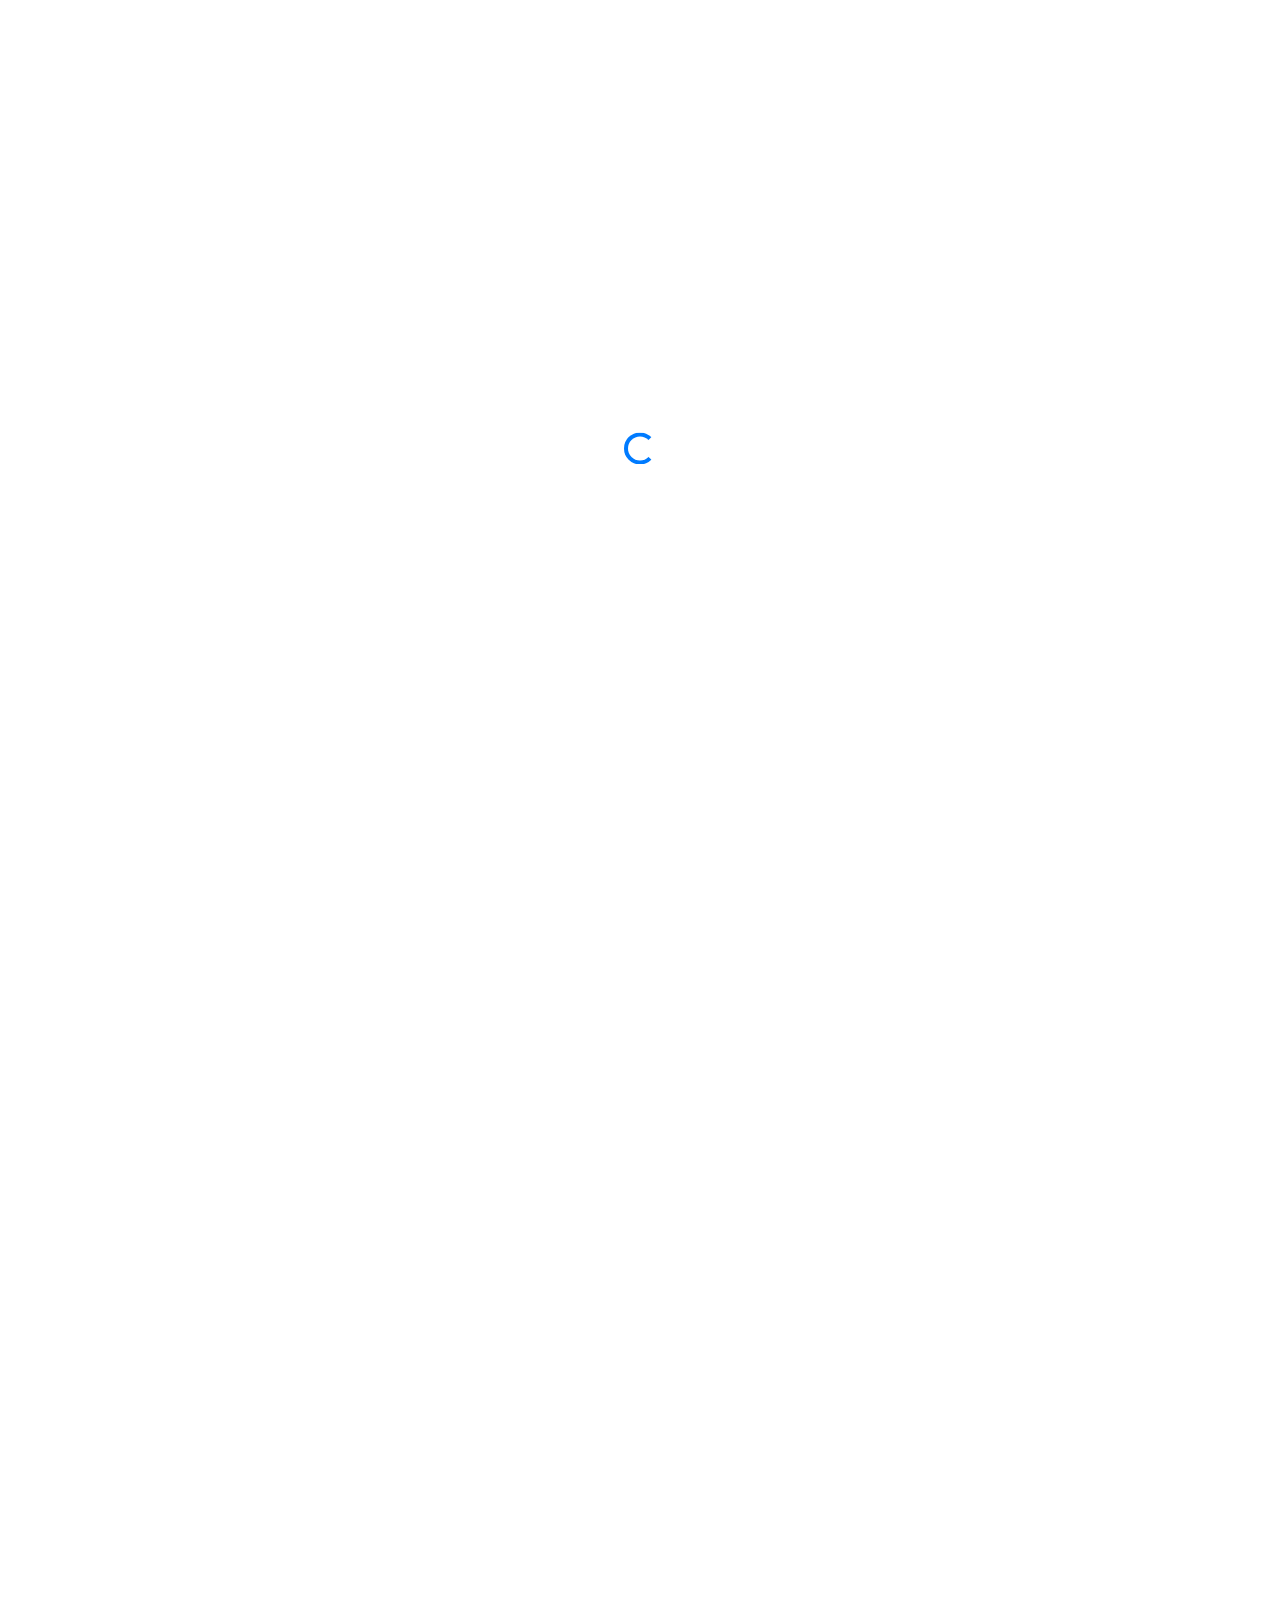
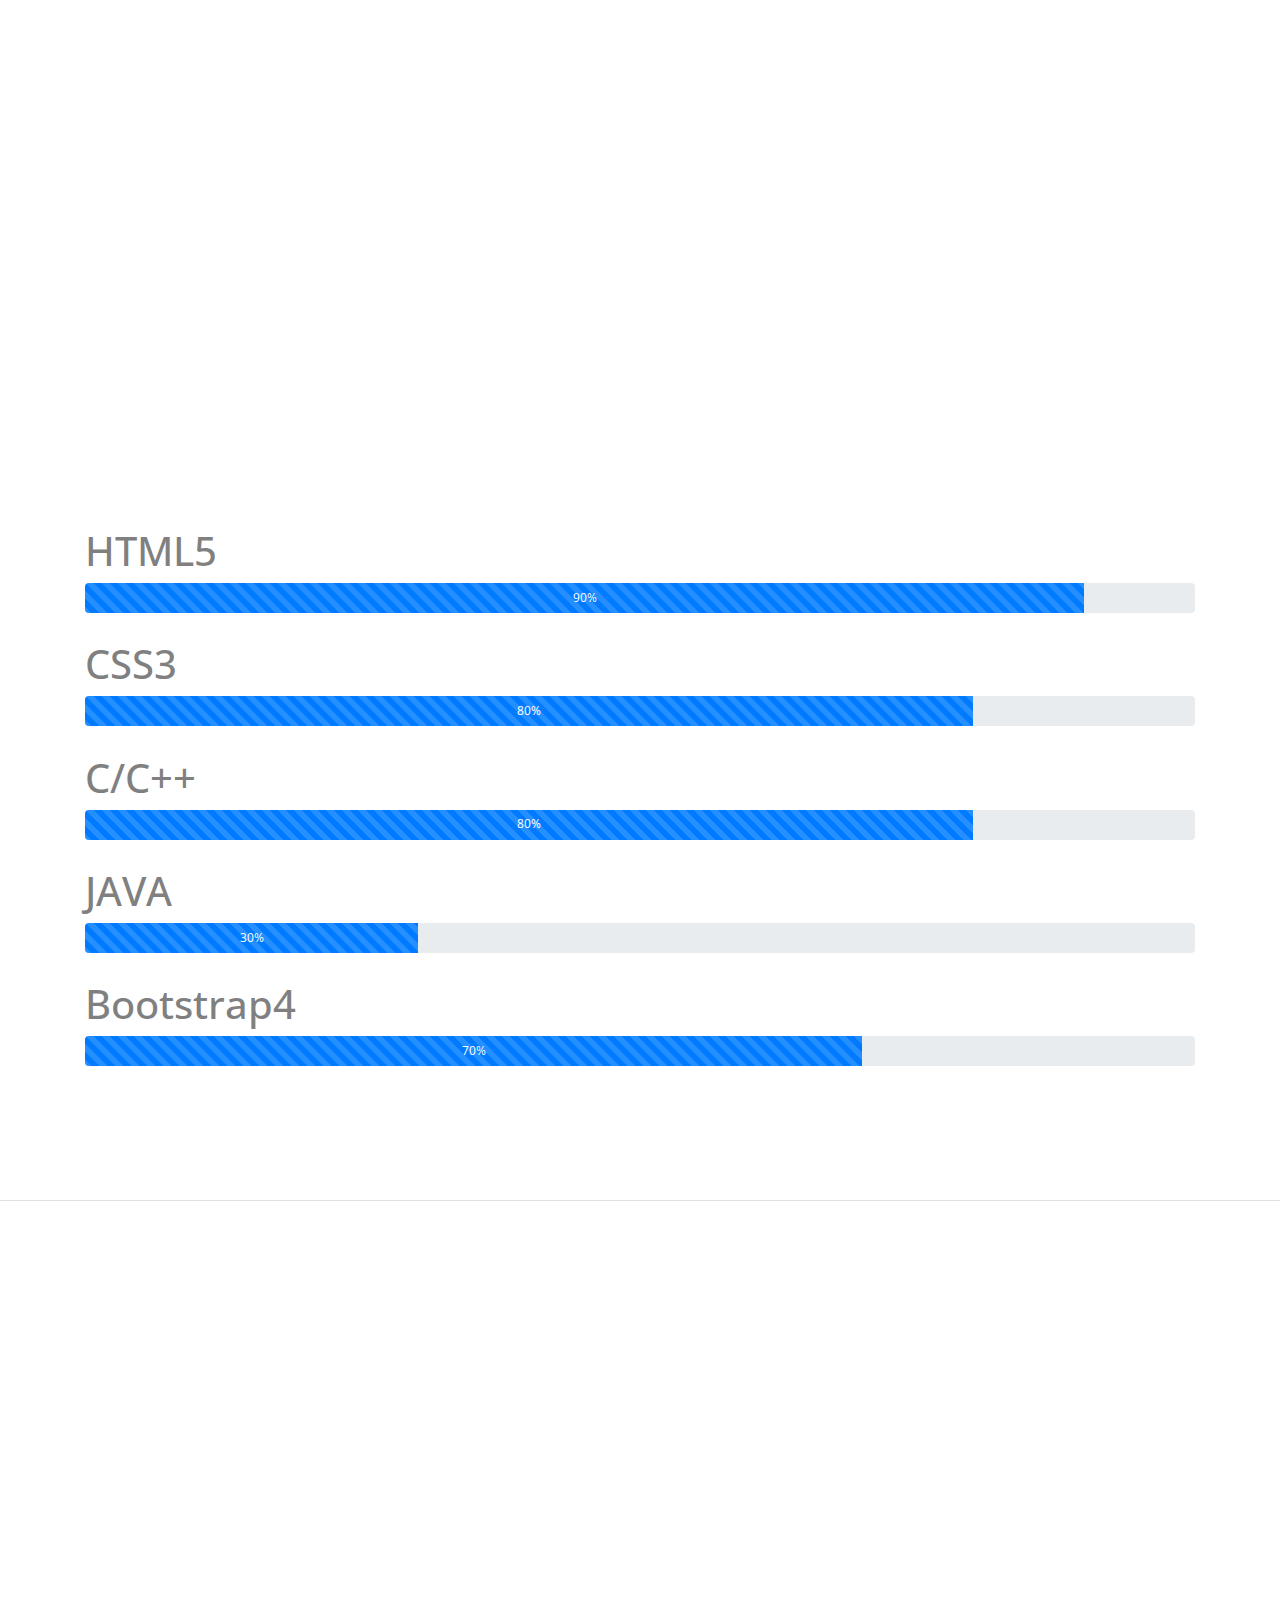
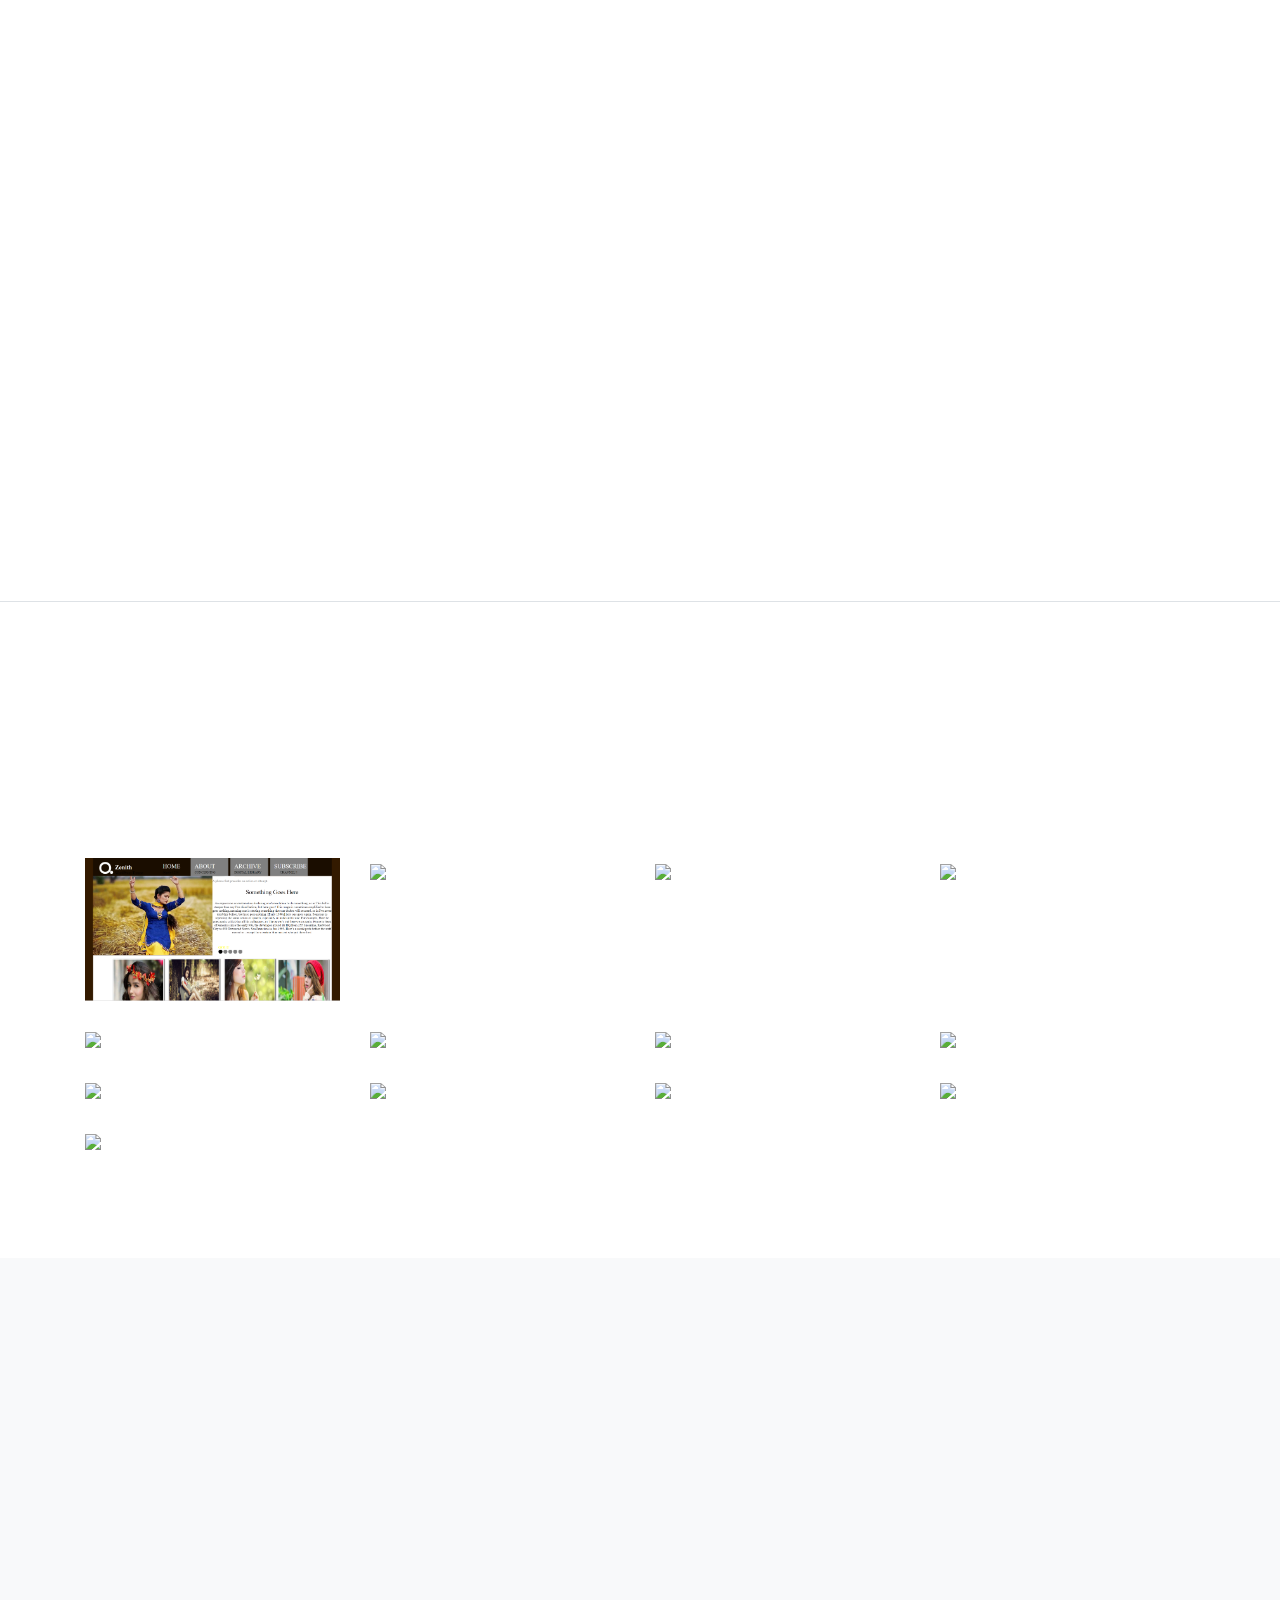
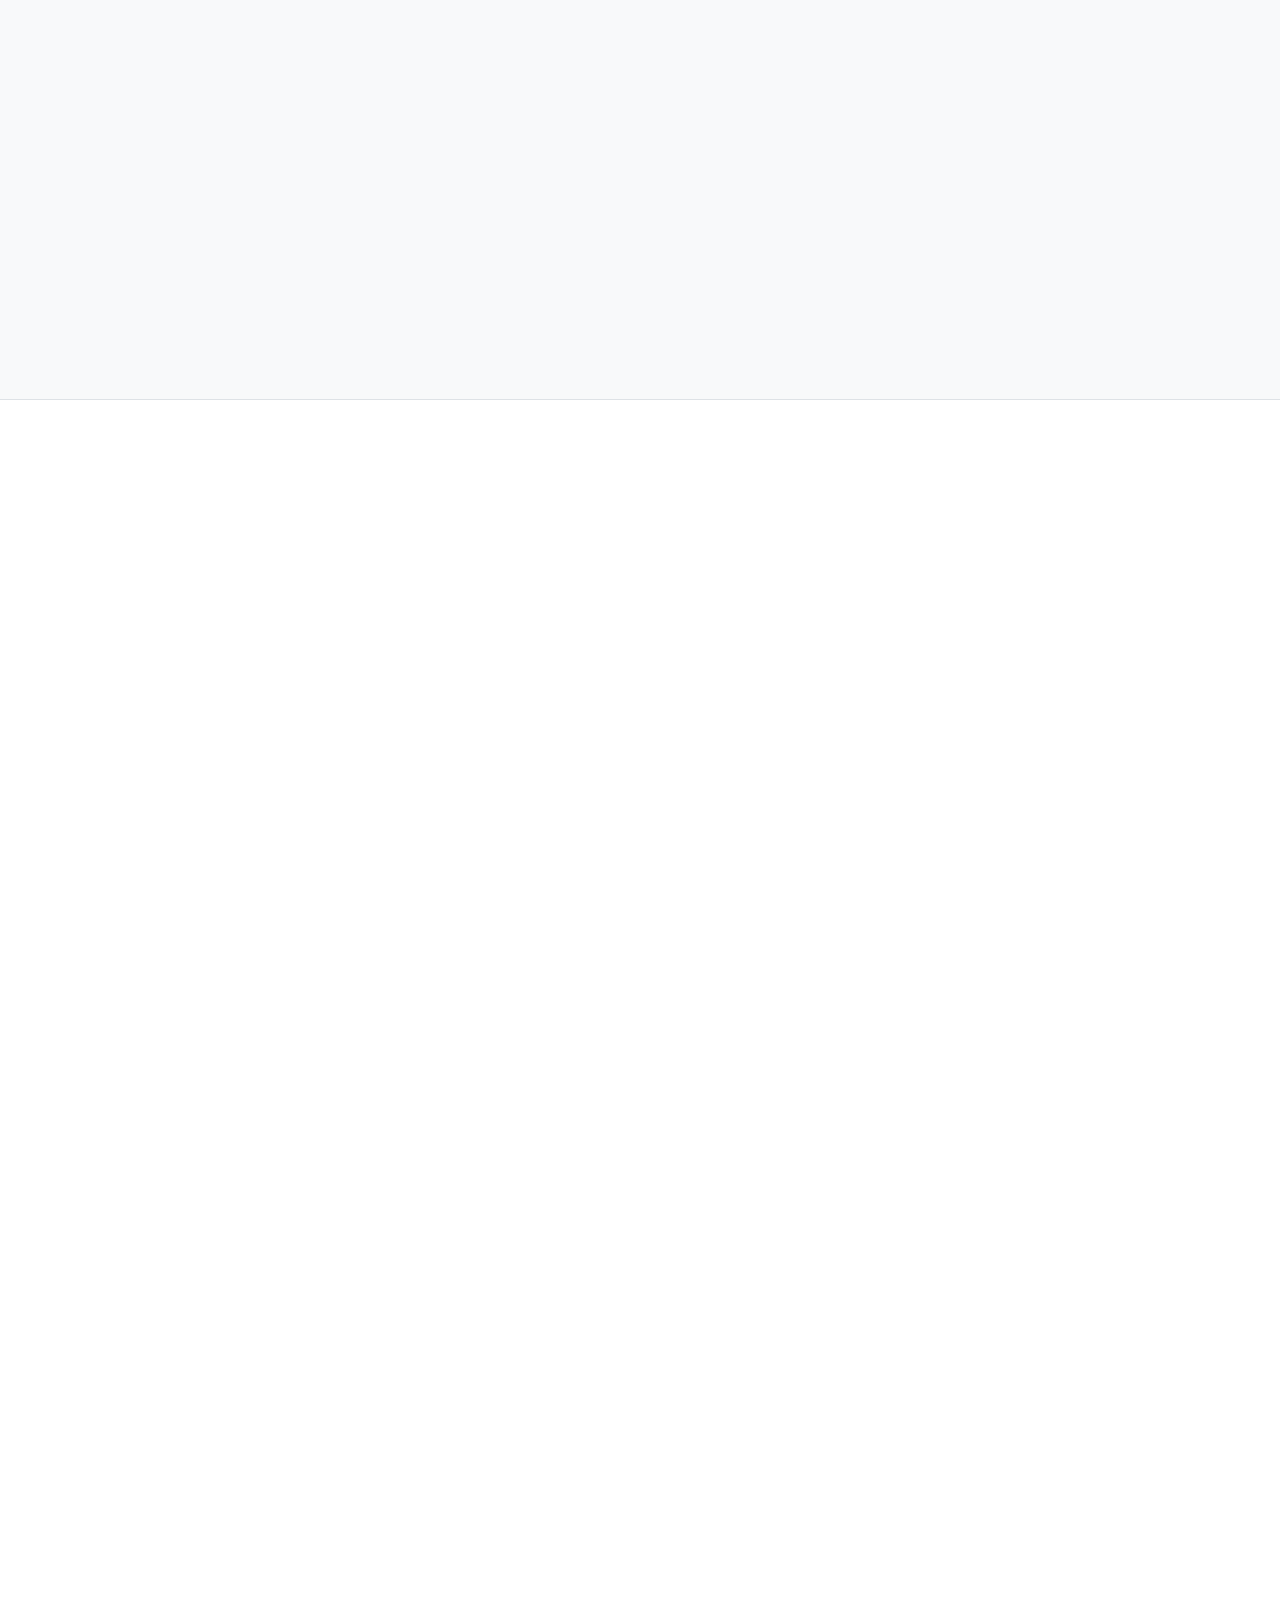
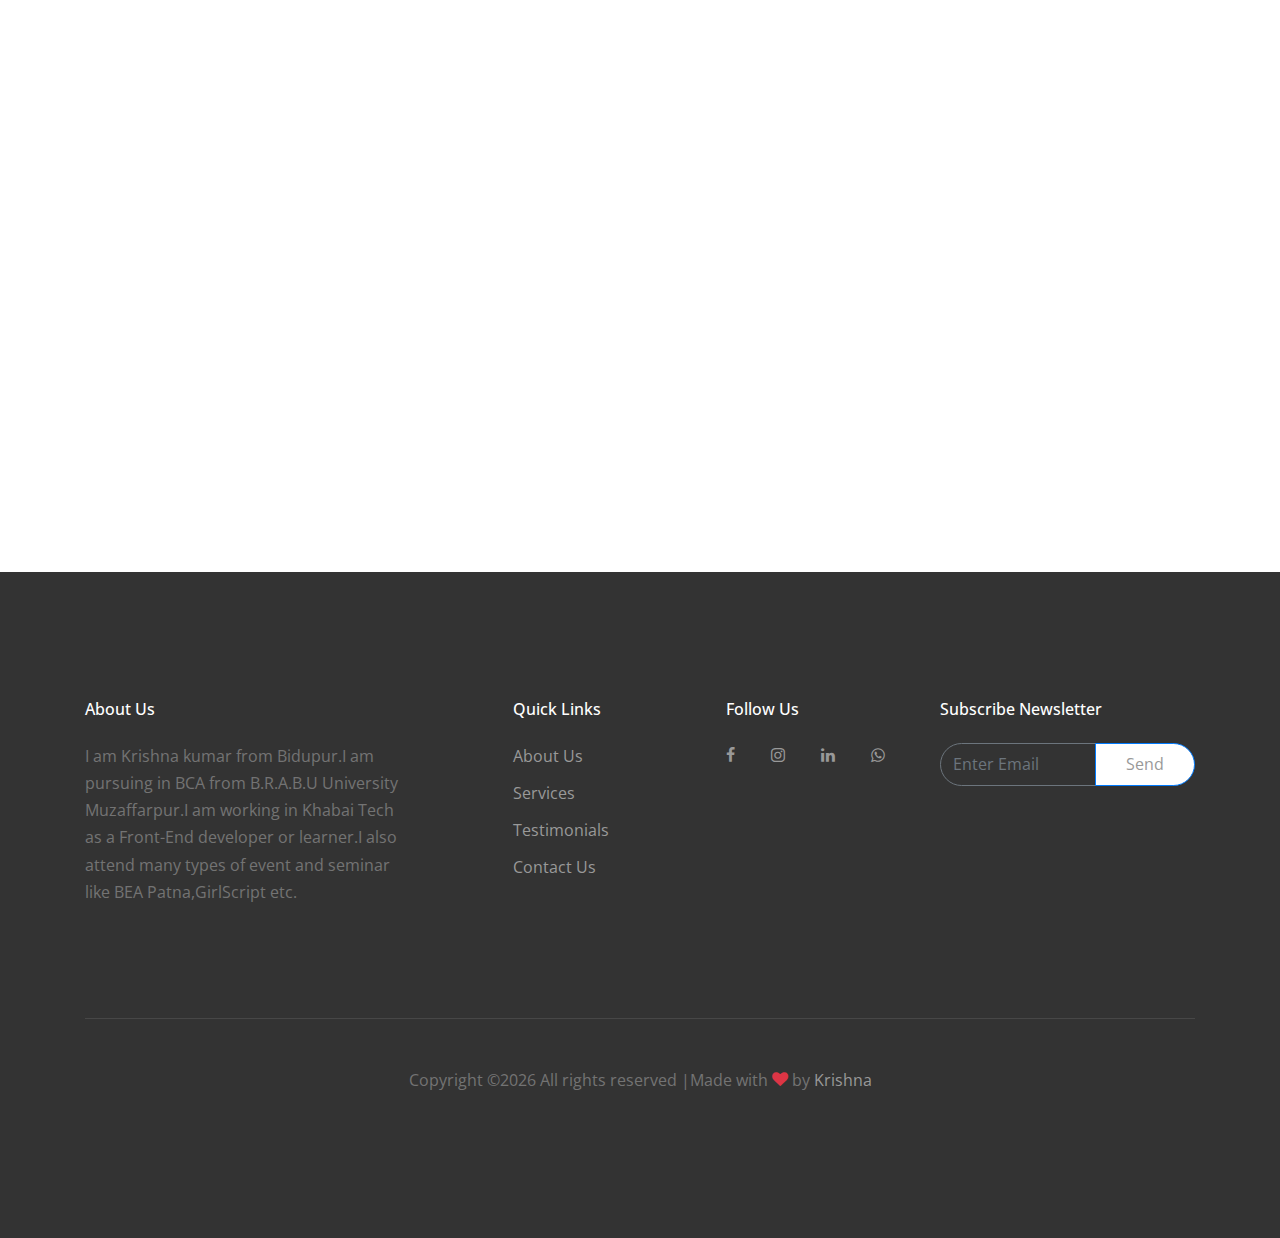
==== index.html @ 195717ff "Add files via upload" ====
<!doctype html>
<html lang="en">
  <head>
    <title>Krishna kumar/fronted Developer</title>
   

    <meta charset="utf-8">
    <meta name="viewport" content="width=device-width, initial-scale=1, shrink-to-fit=no">
    
    
    <link href="https://fonts.googleapis.com/css?family=Open+Sans:300,400,700" rel="stylesheet">
    <link rel="stylesheet" href="fonts/icomoon/style.css">

    <link rel="stylesheet" href="css/bootstrap.min.css">
    <link rel="stylesheet" href="css/jquery-ui.css">
    <link rel="stylesheet" href="css/owl.carousel.min.css">
    <link rel="stylesheet" href="css/owl.theme.default.min.css">
    <link rel="stylesheet" href="http://newspringdaleschool.com/team/team/krishna/css/owl.theme.default.min.css">

    <link rel="stylesheet" href="css/jquery.fancybox.min.css">

    <link rel="stylesheet" href="css/bootstrap-datepicker.css">

    <link rel="stylesheet" href="fonts/flaticon/font/flaticon.css">

    <link rel="stylesheet" href="css/aos.css">

    <link rel="stylesheet" href="css/style.css">
  
  </head>
  <body data-spy="scroll" data-target=".site-navbar-target" data-offset="300">
  

  <div id="overlayer"></div>
  <div class="loader">
    <div class="spinner-border text-primary" role="status">
      <span class="sr-only">Loading...</span>
    </div>
  </div>


  <div class="site-wrap">

    <div class="site-mobile-menu site-navbar-target">
      <div class="site-mobile-menu-header">
        <div class="site-mobile-menu-close mt-3">
          <span class="icon-close2 js-menu-toggle"></span>
        </div>
      </div>
      <div class="site-mobile-menu-body"></div>
    </div>
   
    
    <header class="site-navbar py-4 js-sticky-header site-navbar-target" role="banner">

      <div class="container">
        <div class="row align-items-center">
          
          <div class="col-6 col-xl-2">
            <h1 class="mb-0 site-logo"><a href="index.html" class="h2 mb-0">KRISHNA<span class="text-primary">.</span> </a></h1>
          </div>

          <div class="col-12 col-md-10 d-none d-xl-block">
            <nav class="site-navigation position-relative text-right" role="navigation">

              <ul class="site-menu main-menu js-clone-nav mr-auto d-none d-lg-block">
                <li><a href="#home-section" class="nav-link">Home</a></li>
                <li class="has-children">
                  <a href="#about-section" class="nav-link">About Us</a>
                  <ul class="dropdown"> 
                    <li><a href="#skills-section" class="nav-link">MY SKILL</a></li>
                    
                  </ul>
                </li>
                 <li><a href="#Gallery-section" class="nav-link">Gallery</a></li>
                <li><a href="#portfolio-section" class="nav-link">Portfolio</a></li>
               
                <li><a href="#services-section" class="nav-link">Services</a></li>
                <li><a href="#testimonials-section" class="nav-link">Testimonials</a></li>
          
                <li><a href="#contact-section" class="nav-link">Contact</a></li>
              </ul>
            </nav>
          </div>


          <div class="col-6 d-inline-block d-xl-none ml-md-0 py-3" style="position: relative; top: 3px;"><a href="#" class="site-menu-toggle js-menu-toggle float-right"><span class="icon-menu h1"></span></a></div>

        </div>
      </div>
    </header>

  
     
    <div class="site-blocks-cover overlay" style="background-image: url(images/hero_2.PNG);" data-aos="fade" id="home-section">

      <div class="container">
        <div class="row align-items-center justify-content-center">

          
          <div class="col-md-8 mt-lg-5 text-center">
            
            <h1 style="font-size: 70px;">Hello This Is Krishna</h1>
            <h2 style="font-size: 50px; color: white;">Front-end-Developer</h2>
            <div data-aos="fade-up" data-aos-delay="100">
              <a href="#contact-section" class="btn smoothscroll btn-primary mr-2 mb-2">Get In Touch</a>
            </div>
          </div>
            
        </div>
      </div>

      <a href="#about-section" class="mouse smoothscroll">
        <span class="mouse-icon">
          <span class="mouse-wheel"></span>
        </span>
      </a>
    </div>  

    
    <div class="site-section cta-big-image" id="about-section">
      <div class="container">
        <div class="row mb-5">
          <div class="col-12 text-center" data-aos="fade">
            <h2 class="section-title mb-3">About Us</h2>
          </div>
        </div>
        <div class="row">
          <div class="col-lg-6 mb-5" data-aos="fade-up" data-aos-delay="">
            <figure class="circle-bg">
            <img src="images/hero_1.jpg" alt="Image" class="img-fluid">
            </figure>
          </div>
          <div class="col-lg-5 ml-auto" data-aos="fade-up" data-aos-delay="100">
            <div class="mb-4">
              <h1 class="h1 mb-4 text-black">Hello </h1>
              <p>I am Krishna kumar from Bidupur.I am pursuing in BCA from B.R.A.B.U University Muzaffarpur.I am working in Khabai Tech as a Front-End developer or learner.I also attend many types of event and seminar like BEA Patna,GirlScript etc.</p> 
               <div class="download_cv">
                      <button type="button" class="btn btn-outline-primary"><a href="pr.pdf">Download CV</a></button>
                </div> 
            </div>  
          </div>
        </div>

      </div>  
    </div> 
    <section class="site-section border-bottom" id="skills-section">
      <div class="container">
                <div class="col-12 text-center" data-aos="fade">
            <h2 class="section-title mb-3">Skills</h2>
          </div>
      <br>
      <h1>HTML5</h1>
      <div class="progress" style="height: 30px;">
        <div class="progress-bar progress-bar-striped bg-primary progress-bar-animated" style="width: 90%">90%
        </div>  
      </div><br>
      <h1>CSS3</h1>
      <div class="progress" style="height: 30px;">
        <div class="progress-bar progress-bar-striped  bg-primary progress-bar-animated" style="width: 80%">80%
        </div>  
      </div><br>
      <h1>C/C++</h1>
      <div class="progress" style="height: 30px;">
        <div class="progress-bar progress-bar-striped  bg-primary  progress-bar-animated" style="width: 80%">80%
        </div>  
      </div><br>
      <h1>JAVA</h1>
      <div class="progress" style="height: 30px;">
        <div class="progress-bar progress-bar-striped progress-bar-animated bg-primary" style="width: 30%">30%
        </div>  
      </div><br>
      <h1>Bootstrap4</h1>
      <div class="progress" style="height: 30px;">
        <div class="progress-bar progress-bar-striped bg-primary   progress-bar-animated" style="width: 70%">70%
        </div>  
      </div><br><br>

      </div>
    </section>
    <section class="site-section border-bottom" id="Gallery-section">
      <div class="container">
        <div class="row mb-5 justify-content-center">
          <div class="col-md-8 text-center">
            <h2 class="section-title mb-3" data-aos="fade-up" data-aos-delay="">Gallery</h2>   
          </div>
        </div>
        <div class="row">
          <div class="col-md-6 col-lg-3 mb-4" data-aos="fade-up" data-aos-delay="">
            <div class="team-member">
              <figure>
               
                <img src="images/g1.jpg" alt="Image" class="img-fluid">
              </figure>
              
            </div>
          </div>

          <div class="col-md-6 col-lg-3 mb-4" data-aos="fade-up" data-aos-delay="100">
            <div class="team-member">
              <figure>
                
                <img src="images/person_2.jpg" alt="Image" class="img-fluid">
              </figure>
              
            </div>
          </div>

          <div class="col-md-6 col-lg-3 mb-4" data-aos="fade-up" data-aos-delay="200">
            <div class="team-member">
              <figure>
               
                <img src="images/person_3.jpg" alt="Image" class="img-fluid">
              </figure>
              
            </div>
          </div>

          <div class="col-md-6 col-lg-3 mb-4" data-aos="fade-up" data-aos-delay="300">
            <div class="team-member">
              <figure>
                
                <img src="images/person_1.jpg" alt="Image" class="img-fluid">
              </figure>
             
            </div>
          </div>

          <div class="col-md-6 col-lg-3 mb-4" data-aos="fade-up" data-aos-delay="">
            <div class="team-member">
              <figure>
               
                <img src="images/g6.jpg" alt="Image" class="img-fluid">
              </figure>
             >
            </div>
          </div>

          <div class="col-md-6 col-lg-3 mb-4" data-aos="fade-up" data-aos-delay="100">
            <div class="team-member">
              <figure>
                
                <img src="images/g7.jpg" alt="Image" class="img-fluid">
              </figure>
              
            </div>
          </div>

          <div class="col-md-6 col-lg-3 mb-4" data-aos="fade-up" data-aos-delay="200">
            <div class="team-member">
              <figure>
                
                <img src="images/g8.jpg" alt="Image" class="img-fluid">
              </figure>
             
            </div>
          </div>

          <div class="col-md-6 col-lg-3 mb-4" data-aos="fade-up" data-aos-delay="300">
            <div class="team-member">
              <figure>
               
                <img src="images/g5.jpg" alt="Image" class="img-fluid">
              </figure>
              
            </div>
          </div>
        </div>
      </div>
    </section>

    <section class="site-section" id="portfolio-section">
      

      <div class="container">

        <div class="row mb-3">
          <div class="col-12 text-center" data-aos="fade">
            <h2 class="section-title mb-3">Portfolio</h2>
          </div>
        </div>

        <div class="row justify-content-center mb-5" data-aos="fade-up">
          <div id="filters" class="filters text-center button-group col-md-7">
            <button class="btn btn-primary active" data-filter="*">All</button>
            <button class="btn btn-primary" data-filter=".web">Web</button>
            <button class="btn btn-primary" data-filter=".design">Design</button>
            <button class="btn btn-primary" data-filter=".brand">Brand</button>
          </div>
        </div>  
        
        <div id="posts" class="row no-gutter">
          <div class="item web col-sm-6 col-md-4 col-lg-4 col-xl-3 mb-4">
            <a href="images/img_1.png" class="item-wrap fancybox" data-fancybox="gallery2">
              <span class="icon-search2"></span>
              <img class="img-fluid" src="images/img_1.png">
            </a>
          </div>
          <div class="item web col-sm-6 col-md-4 col-lg-4 col-xl-3 mb-4">
            <a href="images/img_2.jpg" class="item-wrap fancybox" data-fancybox="gallery2">
              <span class="icon-search2"></span>
              <img class="img-fluid" src="images/img_2.png">
            </a>
          </div>

          <div class="item brand col-sm-6 col-md-4 col-lg-4 col-xl-3 mb-4">
            <a href="images/img_3.jpg" class="item-wrap fancybox" data-fancybox="gallery2">
              <span class="icon-search2"></span>
              <img class="img-fluid" src="images/img_3.png">
            </a>
          </div>

          <div class="item design col-sm-6 col-md-4 col-lg-4 col-xl-3 mb-4">

            <a href="images/img_4.jpg" class="item-wrap fancybox" data-fancybox="gallery2">
              <span class="icon-search2"></span>
              <img class="img-fluid" src="images/img_4.png">
            </a>

          </div>

          <div class="item web col-sm-6 col-md-4 col-lg-4 col-xl-3 mb-4">
            <a href="images/img_5.jpg" class="item-wrap fancybox" data-fancybox="gallery2">
              <span class="icon-search2"></span>
              <img class="img-fluid" src="images/img_5.png ">
            </a>
          </div>

          <div class="item brand col-sm-6 col-md-4 col-lg-4 col-xl-3 mb-4">
            <a href="images/img_6.jpg" class="item-wrap fancybox" data-fancybox="gallery2">
              <span class="icon-search2"></span>
              <img class="img-fluid" src="images/img_6.png">
            </a>
          </div>

          <div class="item web col-sm-6 col-md-4 col-lg-4 col-xl-3 mb-4">
            <a href="images/img_7.jpg" class="item-wrap fancybox" data-fancybox="gallery2">
              <span class="icon-search2"></span>
              <img class="img-fluid" src="images/img_7.png">
            </a>
          </div>

          <div class="item design col-sm-6 col-md-4 col-lg-4 col-xl-3 mb-4">
            <a href="images/img_8.jpg" class="item-wrap fancybox" data-fancybox="gallery2">
              <span class="icon-search2"></span>
              <img class="img-fluid" src="images/img_8.png">
            </a>
          </div>

          <div class="item web col-sm-6 col-md-4 col-lg-4 col-xl-3 mb-4">
            <a href="images/img_9.jpg" class="item-wrap fancybox" data-fancybox="gallery2">
              <span class="icon-search2"></span>
              <img class="img-fluid" src="images/img_9.png">
            </a>
          </div>

          <div class="item design col-sm-6 col-md-4 col-lg-4 col-xl-3 mb-4">
            <a href="images/img_10.jpg" class="item-wrap fancybox" data-fancybox="gallery2">
              <span class="icon-search2"></span>
              <img class="img-fluid" src="images/img_10.png">
            </a>
          </div>

          <div class="item brand col-sm-6 col-md-4 col-lg-4 col-xl-3 mb-4">
            <a href="images/img_11.jpg" class="item-wrap fancybox" data-fancybox="gallery2">
              <span class="icon-search2"></span>
              <img class="img-fluid" src="images/img_11.png">
            </a>
          </div>

          <div class="item design col-sm-6 col-md-4 col-lg-4 col-xl-3 mb-4">
            <a href="images/img_12.jpg" class="item-wrap fancybox" data-fancybox="gallery2">
              <span class="icon-search2"></span>
              <img class="img-fluid" src="images/img_12.png">
            </a>
          </div>

          <div class="item web col-sm-6 col-md-4 col-lg-4 col-xl-3 mb-4">
            <a href="images/img_13.jpg" class="item-wrap fancybox" data-fancybox="gallery2">
              <span class="icon-search2"></span>
              <img class="img-fluid" src="images/img_13.png">
            </a>
          </div>

        </div>
      </div>

    </section>
    
  
    <section class="site-section border-bottom bg-light" id="services-section">
      <div class="container">
        <div class="row mb-5">
          <div class="col-12 text-center" data-aos="fade">
            <h2 class="section-title mb-3">Our Services</h2>
          </div>
        </div>
        <div class="row align-items-stretch">
          <div class="col-md-6 col-lg-4 mb-4 mb-lg-4" data-aos="fade-up">
            <div class="unit-4">
              <div class="unit-4-icon mr-4"><span class="text-primary flaticon-startup"></span></div>
              <div>
                <h3>Websites</h3>
                <p>Website without visitors is like a ship lost in the horizon and We develop websites to match your business needs and standards which amaze you and your customers.Websites attracts the right kinds of visitors and Guides them to the main services or product you offer. We create thoughtful and purposeful websites that lead to the success of the clients and will certainly attract masses to visit you..</p>
                <p><a href="#">Learn More</a></p>
              </div>
            </div>
          </div>
          <div class="col-md-6 col-lg-4 mb-4 mb-lg-4" data-aos="fade-up" data-aos-delay="100">
            <div class="unit-4">
              <div class="unit-4-icon mr-4"><span class="text-primary flaticon-graphic-design"></span></div>
              <div>
                <h3>Software</h3>
                <p>We develop and sell software to quench your needs and businesses . Software quality begins with the quality of the requirements and We dedicated to ensuring the high quality and reliability of Software. We are with our definitive objective and the objective is to ensure that your product is user friendly and meets the necessities of your intended interest group.</p>
                <p><a href="#">Learn More</a></p>
              </div>
            </div>
          </div>
          <div class="col-md-6 col-lg-4 mb-4 mb-lg-4" data-aos="fade-up" data-aos-delay="200">
            <div class="unit-4">
              <div class="unit-4-icon mr-4"><span class="text-primary flaticon-settings"></span></div>
              <div>
                <h3>Portfolio</h3>
                <p>If you are looking to create own or personal proffessional portfolio on the websites online and market,you may be pay much more money and very confused at the difference in price. You may see some for as low as 1000rupees each.I provide best portfolio as need as you.</p>
                <p><a href="#">Learn More</a></p>
              </div>
            </div>
          </div>
        </div>
      </div>
    </section>

    <section class="site-section testimonial-wrap" id="testimonials-section" data-aos="fade">
      <div class="container">
        <div class="row mb-5">
          <div class="col-12 text-center">
            <h2 class="section-title mb-3">Testimonials</h2>
          </div>
        </div>
      </div>
      <div class="slide-one-item home-slider owl-carousel">
          <div>
            <div class="testimonial">
              
              <blockquote class="mb-5">
                <p>I have always appreciated smart workers but my thoughts transformed
                 after meeting this guy. He is a devoted and smart coder. He has got patience like  the mountains.</p>
              </blockquote>

              <figure class="mb-4 d-flex align-items-center justify-content-center">
                <div><img src="images/PRINCE.PNG" alt="Image" class="w-50 img-fluid mb-3"></div>
                <p>Prince Chauhan</p>
              </figure>
            </div>
          </div>
          <div>
            <div class="testimonial">

              <blockquote class="mb-5">
                <p>Have heard a lot about him from other team-mates. He is liked by everyone and that makes him very special</p>
              </blockquote>
              <figure class="mb-4 d-flex align-items-center justify-content-center">
                <div><img src="images/VIS.png" alt="Image" class="w-50 img-fluid mb-3"></div>
                <p>Vishwak Sen</p>
              </figure>
              
            </div>
          </div>
        </div>
    </section>

    
    <section class="site-section bg-light" id="contact-section" data-aos="fade">
      <div class="container">
        <div class="row mb-5">
          <div class="col-12 text-center">
            <h2 class="section-title mb-3">Contact Us</h2>
          </div>
        </div>
        <div class="row mb-5">
          


          <div class="col-md-4 text-center">
            <p class="mb-4">
              <span class="icon-room d-block h4 text-primary"></span>
              <span>Ismailpur<br>Bidupur (R.S)Vaishali</span>
            </p>
          </div>
          <div class="col-md-4 text-center">
            <p class="mb-4">
              <span class="icon-phone d-block h4 text-primary"></span>
              <a href="tel:+91-7004106885">+91-7004106885</a>
            </p>
          </div>
          <div class="col-md-4 text-center">
            <p class="mb-0">
              <span class="icon-mail_outline d-block h4 text-primary"></span>
              <a href="https://mail.google.com/mail/u/0/#inbox"><span class="__cf_email__" data-cfemail="7f14144a4f464a4d4d4f3f18121e1613511c1012">[email&#160;protected]</span></a>
            </p>
          </div>
        </div>
        <div class="map">
            <iframe src="https://www.google.com/maps/embed?pb=!1m18!1m12!1m3!1d3595.2596624272314!2d85.21507151487275!3d25.695825417595667!2m3!1f0!2f0!3f0!3m2!1i1024!2i768!4f13.1!3m3!1m2!1s0x3babe6c1d211acb7%3A0x1781d61514965490!2sKhabai%20Tech!5e0!3m2!1sen!2sin!4v1583469996814!5m2!1sen!2sin" width="1200" height="500" frameborder="0" style="border:0;" allowfullscreen=""></iframe>
          </div>
        <div class="row">
          <div class="col-md-12 mb-5">
            <form class="form-contact contact_form" action="contact_process.php" method="post" id="contactForm" novalidate="novalidate">
              <div class="col-md-7 mb-5 mb-md-0">
                       <iframe src="https://docs.google.com/forms/d/e/1FAIpQLSfwokHkLtcfuOE87DB_xlE6-1OUEgkhD_ryRrq7diMWTyzDrQ/viewform?embedded=true" width="1000" height="500" frameborder="0" marginheight="0" marginwidth="0">Loading…</iframe>
              </div> 
          </form>
          </div>
          
        </div>
      </div>
    </section>

    
    <footer class="site-footer">
      <div class="container">
        <div class="row">
          <div class="col-md-9">
            <div class="row">
              <div class="col-md-5">
                <h2 class="footer-heading mb-4">About Us</h2>
                <p>I am Krishna kumar from Bidupur.I am pursuing in BCA from B.R.A.B.U University Muzaffarpur.I am working in Khabai Tech as a Front-End developer or learner.I also attend many types of event and seminar like BEA Patna,GirlScript etc.</p>
              </div>
              <div class="col-md-3 ml-auto">
                <h2 class="footer-heading mb-4">Quick Links</h2>
                <ul class="list-unstyled">
                  <li><a href="#about-section" class="smoothscroll">About Us</a></li>
                  <li><a href="#services-section" class="smoothscroll">Services</a></li>
                  <li><a href="#testimonials-section" class="smoothscroll">Testimonials</a></li>
                  <li><a href="#contact-section" class="smoothscroll">Contact Us</a></li>
                </ul>
              </div>
              <div class="col-md-3">
                <h2 class="footer-heading mb-4">Follow Us</h2>
                <a href="https://www.facebook.com/golu.james.1" class="pl-0 pr-3"><span class="icon-facebook"></span></a>
                <a href="https://www.instagram.com/?hl=en%20Golu%20james" class="pl-3 pr-3"><span class="icon-instagram"></span></a>
                <a href="https://www.linkedin.com/feed/" class="pl-3 pr-3"><span class="icon-linkedin"></span></a>
                <a href="https://api.whatsapp.com/send?phone=+91-7004106885" class="pl-3 pr-3"><span class="icon-whatsapp"></span></a>
              </div>
            </div>
          </div>
          <div class="col-md-3">
            <h2 class="footer-heading mb-4">Subscribe Newsletter</h2>
            <form action="#" method="post" class="footer-subscribe">
              <div class="input-group mb-3">
                <input type="text" class="form-control border-secondary text-white bg-transparent" placeholder="Enter Email" aria-label="Enter Email" aria-describedby="button-addon2">
                <div class="input-group-append">
                  <button class="btn btn-primary text-black" type="button" id="button-addon2"><a href="https://mail.google.com/mail/u/0/#inbox">Send</a></button>
                </div>
              </div>
            </form>
          </div>
        </div>
        <div class="row pt-5 mt-5 text-center">
          <div class="col-md-12">
            <div class="border-top pt-5">
              <p>
            <!-- Link back to Colorlib can't be removed. Template is licensed under CC BY 3.0. -->
            Copyright &copy;<script data-cfasync="false" src="/cdn-cgi/scripts/5c5dd728/cloudflare-static/email-decode.min.js"></script><script>document.write(new Date().getFullYear());</script> All rights reserved |Made with <i class="icon-heart text-danger" aria-hidden="true"></i> by <a href="#" target="_blank" >Krishna</a>
            <!-- Link back to Colorlib can't be removed. Template is licensed under CC BY 3.0. -->
            </p>
        
            </div>
          </div>
          
        </div>
      </div>
    </footer>

  </div> <!-- .site-wrap -->

  <script src="js/jquery-3.3.1.min.js"></script>
  <script src="js/jquery-ui.js"></script>
  <script src="js/popper.min.js"></script>
  <script src="/js/bootstrap.min.js"></script>
  <script src="js/owl.carousel.min.js"></script>
  <script src="js/jquery.countdown.min.js"></script>
  <script src="js/jquery.easing.1.3.js"></script>
  <script src="js/aos.js"></script>
  <script src="js/jquery.fancybox.min.js"></script>
  <script src="js/jquery.sticky.js"></script>
  <script src="js/isotope.pkgd.min.js"></script>

  
  <script src="js/main.js"></script>
    
  </body>
</html>
---- fonts/icomoon/style.css ----
@font-face {
  font-family: 'icomoon';
  src:  url('fonts/icomoon.eot?10si43');
  src:  url('fonts/icomoon.eot?10si43#iefix') format('embedded-opentype'),
    url('fonts/icomoon.ttf?10si43') format('truetype'),
    url('fonts/icomoon.woff?10si43') format('woff'),
    url('fonts/icomoon.svg?10si43#icomoon') format('svg');
  font-weight: normal;
  font-style: normal;
}

[class^="icon-"], [class*=" icon-"] {
  /* use !important to prevent issues with browser extensions that change fonts */
  font-family: 'icomoon' !important;
  speak: none;
  font-style: normal;
  font-weight: normal;
  font-variant: normal;
  text-transform: none;
  line-height: 1;

  /* Better Font Rendering =========== */
  -webkit-font-smoothing: antialiased;
  -moz-osx-font-smoothing: grayscale;
}

.icon-asterisk:before {
  content: "\f069";
}
.icon-plus:before {
  content: "\f067";
}
.icon-question:before {
  content: "\f128";
}
.icon-minus:before {
  content: "\f068";
}
.icon-glass:before {
  content: "\f000";
}
.icon-music:before {
  content: "\f001";
}
.icon-search:before {
  content: "\f002";
}
.icon-envelope-o:before {
  content: "\f003";
}
.icon-heart:before {
  content: "\f004";
}
.icon-star:before {
  content: "\f005";
}
.icon-star-o:before {
  content: "\f006";
}
.icon-user:before {
  content: "\f007";
}
.icon-film:before {
  content: "\f008";
}
.icon-th-large:before {
  content: "\f009";
}
.icon-th:before {
  content: "\f00a";
}
.icon-th-list:before {
  content: "\f00b";
}
.icon-check:before {
  content: "\f00c";
}
.icon-close:before {
  content: "\f00d";
}
.icon-remove:before {
  content: "\f00d";
}
.icon-times:before {
  content: "\f00d";
}
.icon-search-plus:before {
  content: "\f00e";
}
.icon-search-minus:before {
  content: "\f010";
}
.icon-power-off:before {
  content: "\f011";
}
.icon-signal:before {
  content: "\f012";
}
.icon-cog:before {
  content: "\f013";
}
.icon-gear:before {
  content: "\f013";
}
.icon-trash-o:before {
  content: "\f014";
}
.icon-home:before {
  content: "\f015";
}
.icon-file-o:before {
  content: "\f016";
}
.icon-clock-o:before {
  content: "\f017";
}
.icon-road:before {
  content: "\f018";
}
.icon-download:before {
  content: "\f019";
}
.icon-arrow-circle-o-down:before {
  content: "\f01a";
}
.icon-arrow-circle-o-up:before {
  content: "\f01b";
}
.icon-inbox:before {
  content: "\f01c";
}
.icon-play-circle-o:before {
  content: "\f01d";
}
.icon-repeat:before {
  content: "\f01e";
}
.icon-rotate-right:before {
  content: "\f01e";
}
.icon-refresh:before {
  content: "\f021";
}
.icon-list-alt:before {
  content: "\f022";
}
.icon-lock:before {
  content: "\f023";
}
.icon-flag:before {
  content: "\f024";
}
.icon-headphones:before {
  content: "\f025";
}
.icon-volume-off:before {
  content: "\f026";
}
.icon-volume-down:before {
  content: "\f027";
}
.icon-volume-up:before {
  content: "\f028";
}
.icon-qrcode:before {
  content: "\f029";
}
.icon-barcode:before {
  content: "\f02a";
}
.icon-tag:before {
  content: "\f02b";
}
.icon-tags:before {
  content: "\f02c";
}
.icon-book:before {
  content: "\f02d";
}
.icon-bookmark:before {
  content: "\f02e";
}
.icon-print:before {
  content: "\f02f";
}
.icon-camera:before {
  content: "\f030";
}
.icon-font:before {
  content: "\f031";
}
.icon-bold:before {
  content: "\f032";
}
.icon-italic:before {
  content: "\f033";
}
.icon-text-height:before {
  content: "\f034";
}
.icon-text-width:before {
  content: "\f035";
}
.icon-align-left:before {
  content: "\f036";
}
.icon-align-center:before {
  content: "\f037";
}
.icon-align-right:before {
  content: "\f038";
}
.icon-align-justify:before {
  content: "\f039";
}
.icon-list:before {
  content: "\f03a";
}
.icon-dedent:before {
  content: "\f03b";
}
.icon-outdent:before {
  content: "\f03b";
}
.icon-indent:before {
  content: "\f03c";
}
.icon-video-camera:before {
  content: "\f03d";
}
.icon-image:before {
  content: "\f03e";
}
.icon-photo:before {
  content: "\f03e";
}
.icon-picture-o:before {
  content: "\f03e";
}
.icon-pencil:before {
  content: "\f040";
}
.icon-map-marker:before {
  content: "\f041";
}
.icon-adjust:before {
  content: "\f042";
}
.icon-tint:before {
  content: "\f043";
}
.icon-edit:before {
  content: "\f044";
}
.icon-pencil-square-o:before {
  content: "\f044";
}
.icon-share-square-o:before {
  content: "\f045";
}
.icon-check-square-o:before {
  content: "\f046";
}
.icon-arrows:before {
  content: "\f047";
}
.icon-step-backward:before {
  content: "\f048";
}
.icon-fast-backward:before {
  content: "\f049";
}
.icon-backward:before {
  content: "\f04a";
}
.icon-play:before {
  content: "\f04b";
}
.icon-pause:before {
  content: "\f04c";
}
.icon-stop:before {
  content: "\f04d";
}
.icon-forward:before {
  content: "\f04e";
}
.icon-fast-forward:before {
  content: "\f050";
}
.icon-step-forward:before {
  content: "\f051";
}
.icon-eject:before {
  content: "\f052";
}
.icon-chevron-left:before {
  content: "\f053";
}
.icon-chevron-right:before {
  content: "\f054";
}
.icon-plus-circle:before {
  content: "\f055";
}
.icon-minus-circle:before {
  content: "\f056";
}
.icon-times-circle:before {
  content: "\f057";
}
.icon-check-circle:before {
  content: "\f058";
}
.icon-question-circle:before {
  content: "\f059";
}
.icon-info-circle:before {
  content: "\f05a";
}
.icon-crosshairs:before {
  content: "\f05b";
}
.icon-times-circle-o:before {
  content: "\f05c";
}
.icon-check-circle-o:before {
  content: "\f05d";
}
.icon-ban:before {
  content: "\f05e";
}
.icon-arrow-left:before {
  content: "\f060";
}
.icon-arrow-right:before {
  content: "\f061";
}
.icon-arrow-up:before {
  content: "\f062";
}
.icon-arrow-down:before {
  content: "\f063";
}
.icon-mail-forward:before {
  content: "\f064";
}
.icon-share:before {
  content: "\f064";
}
.icon-expand:before {
  content: "\f065";
}
.icon-compress:before {
  content: "\f066";
}
.icon-exclamation-circle:before {
  content: "\f06a";
}
.icon-gift:before {
  content: "\f06b";
}
.icon-leaf:before {
  content: "\f06c";
}
.icon-fire:before {
  content: "\f06d";
}
.icon-eye:before {
  content: "\f06e";
}
.icon-eye-slash:before {
  content: "\f070";
}
.icon-exclamation-triangle:before {
  content: "\f071";
}
.icon-warning:before {
  content: "\f071";
}
.icon-plane:before {
  content: "\f072";
}
.icon-calendar:before {
  content: "\f073";
}
.icon-random:before {
  content: "\f074";
}
.icon-comment:before {
  content: "\f075";
}
.icon-magnet:before {
  content: "\f076";
}
.icon-chevron-up:before {
  content: "\f077";
}
.icon-chevron-down:before {
  content: "\f078";
}
.icon-retweet:before {
  content: "\f079";
}
.icon-shopping-cart:before {
  content: "\f07a";
}
.icon-folder:before {
  content: "\f07b";
}
.icon-folder-open:before {
  content: "\f07c";
}
.icon-arrows-v:before {
  content: "\f07d";
}
.icon-arrows-h:before {
  content: "\f07e";
}
.icon-bar-chart:before {
  content: "\f080";
}
.icon-bar-chart-o:before {
  content: "\f080";
}
.icon-twitter-square:before {
  content: "\f081";
}
.icon-facebook-square:before {
  content: "\f082";
}
.icon-camera-retro:before {
  content: "\f083";
}
.icon-key:before {
  content: "\f084";
}
.icon-cogs:before {
  content: "\f085";
}
.icon-gears:before {
  content: "\f085";
}
.icon-comments:before {
  content: "\f086";
}
.icon-thumbs-o-up:before {
  content: "\f087";
}
.icon-thumbs-o-down:before {
  content: "\f088";
}
.icon-star-half:before {
  content: "\f089";
}
.icon-heart-o:before {
  content: "\f08a";
}
.icon-sign-out:before {
  content: "\f08b";
}
.icon-linkedin-square:before {
  content: "\f08c";
}
.icon-thumb-tack:before {
  content: "\f08d";
}
.icon-external-link:before {
  content: "\f08e";
}
.icon-sign-in:before {
  content: "\f090";
}
.icon-trophy:before {
  content: "\f091";
}
.icon-github-square:before {
  content: "\f092";
}
.icon-upload:before {
  content: "\f093";
}
.icon-lemon-o:before {
  content: "\f094";
}
.icon-phone:before {
  content: "\f095";
}
.icon-square-o:before {
  content: "\f096";
}
.icon-bookmark-o:before {
  content: "\f097";
}
.icon-phone-square:before {
  content: "\f098";
}
.icon-twitter:before {
  content: "\f099";
}
.icon-facebook:before {
  content: "\f09a";
}
.icon-facebook-f:before {
  content: "\f09a";
}
.icon-github:before {
  content: "\f09b";
}
.icon-unlock:before {
  content: "\f09c";
}
.icon-credit-card:before {
  content: "\f09d";
}
.icon-feed:before {
  content: "\f09e";
}
.icon-rss:before {
  content: "\f09e";
}
.icon-hdd-o:before {
  content: "\f0a0";
}
.icon-bullhorn:before {
  content: "\f0a1";
}
.icon-bell-o:before {
  content: "\f0a2";
}
.icon-certificate:before {
  content: "\f0a3";
}
.icon-hand-o-right:before {
  content: "\f0a4";
}
.icon-hand-o-left:before {
  content: "\f0a5";
}
.icon-hand-o-up:before {
  content: "\f0a6";
}
.icon-hand-o-down:before {
  content: "\f0a7";
}
.icon-arrow-circle-left:before {
  content: "\f0a8";
}
.icon-arrow-circle-right:before {
  content: "\f0a9";
}
.icon-arrow-circle-up:before {
  content: "\f0aa";
}
.icon-arrow-circle-down:before {
  content: "\f0ab";
}
.icon-globe:before {
  content: "\f0ac";
}
.icon-wrench:before {
  content: "\f0ad";
}
.icon-tasks:before {
  content: "\f0ae";
}
.icon-filter:before {
  content: "\f0b0";
}
.icon-briefcase:before {
  content: "\f0b1";
}
.icon-arrows-alt:before {
  content: "\f0b2";
}
.icon-group:before {
  content: "\f0c0";
}
.icon-users:before {
  content: "\f0c0";
}
.icon-chain:before {
  content: "\f0c1";
}
.icon-link:before {
  content: "\f0c1";
}
.icon-cloud:before {
  content: "\f0c2";
}
.icon-flask:before {
  content: "\f0c3";
}
.icon-cut:before {
  content: "\f0c4";
}
.icon-scissors:before {
  content: "\f0c4";
}
.icon-copy:before {
  content: "\f0c5";
}
.icon-files-o:before {
  content: "\f0c5";
}
.icon-paperclip:before {
  content: "\f0c6";
}
.icon-floppy-o:before {
  content: "\f0c7";
}
.icon-save:before {
  content: "\f0c7";
}
.icon-square:before {
  content: "\f0c8";
}
.icon-bars:before {
  content: "\f0c9";
}
.icon-navicon:before {
  content: "\f0c9";
}
.icon-reorder:before {
  content: "\f0c9";
}
.icon-list-ul:before {
  content: "\f0ca";
}
.icon-list-ol:before {
  content: "\f0cb";
}
.icon-strikethrough:before {
  content: "\f0cc";
}
.icon-underline:before {
  content: "\f0cd";
}
.icon-table:before {
  content: "\f0ce";
}
.icon-magic:before {
  content: "\f0d0";
}
.icon-truck:before {
  content: "\f0d1";
}
.icon-pinterest:before {
  content: "\f0d2";
}
.icon-pinterest-square:before {
  content: "\f0d3";
}
.icon-google-plus-square:before {
  content: "\f0d4";
}
.icon-google-plus:before {
  content: "\f0d5";
}
.icon-money:before {
  content: "\f0d6";
}
.icon-caret-down:before {
  content: "\f0d7";
}
.icon-caret-up:before {
  content: "\f0d8";
}
.icon-caret-left:before {
  content: "\f0d9";
}
.icon-caret-right:before {
  content: "\f0da";
}
.icon-columns:before {
  content: "\f0db";
}
.icon-sort:before {
  content: "\f0dc";
}
.icon-unsorted:before {
  content: "\f0dc";
}
.icon-sort-desc:before {
  content: "\f0dd";
}
.icon-sort-down:before {
  content: "\f0dd";
}
.icon-sort-asc:before {
  content: "\f0de";
}
.icon-sort-up:before {
  content: "\f0de";
}
.icon-envelope:before {
  content: "\f0e0";
}
.icon-linkedin:before {
  content: "\f0e1";
}
.icon-rotate-left:before {
  content: "\f0e2";
}
.icon-undo:before {
  content: "\f0e2";
}
.icon-gavel:before {
  content: "\f0e3";
}
.icon-legal:before {
  content: "\f0e3";
}
.icon-dashboard:before {
  content: "\f0e4";
}
.icon-tachometer:before {
  content: "\f0e4";
}
.icon-comment-o:before {
  content: "\f0e5";
}
.icon-comments-o:before {
  content: "\f0e6";
}
.icon-bolt:before {
  content: "\f0e7";
}
.icon-flash:before {
  content: "\f0e7";
}
.icon-sitemap:before {
  content: "\f0e8";
}
.icon-umbrella:before {
  content: "\f0e9";
}
.icon-clipboard:before {
  content: "\f0ea";
}
.icon-paste:before {
  content: "\f0ea";
}
.icon-lightbulb-o:before {
  content: "\f0eb";
}
.icon-exchange:before {
  content: "\f0ec";
}
.icon-cloud-download:before {
  content: "\f0ed";
}
.icon-cloud-upload:before {
  content: "\f0ee";
}
.icon-user-md:before {
  content: "\f0f0";
}
.icon-stethoscope:before {
  content: "\f0f1";
}
.icon-suitcase:before {
  content: "\f0f2";
}
.icon-bell:before {
  content: "\f0f3";
}
.icon-coffee:before {
  content: "\f0f4";
}
.icon-cutlery:before {
  content: "\f0f5";
}
.icon-file-text-o:before {
  content: "\f0f6";
}
.icon-building-o:before {
  content: "\f0f7";
}
.icon-hospital-o:before {
  content: "\f0f8";
}
.icon-ambulance:before {
  content: "\f0f9";
}
.icon-medkit:before {
  content: "\f0fa";
}
.icon-fighter-jet:before {
  content: "\f0fb";
}
.icon-beer:before {
  content: "\f0fc";
}
.icon-h-square:before {
  content: "\f0fd";
}
.icon-plus-square:before {
  content: "\f0fe";
}
.icon-angle-double-left:before {
  content: "\f100";
}
.icon-angle-double-right:before {
  content: "\f101";
}
.icon-angle-double-up:before {
  content: "\f102";
}
.icon-angle-double-down:before {
  content: "\f103";
}
.icon-angle-left:before {
  content: "\f104";
}
.icon-angle-right:before {
  content: "\f105";
}
.icon-angle-up:before {
  content: "\f106";
}
.icon-angle-down:before {
  content: "\f107";
}
.icon-desktop:before {
  content: "\f108";
}
.icon-laptop:before {
  content: "\f109";
}
.icon-tablet:before {
  content: "\f10a";
}
.icon-mobile:before {
  content: "\f10b";
}
.icon-mobile-phone:before {
  content: "\f10b";
}
.icon-circle-o:before {
  content: "\f10c";
}
.icon-quote-left:before {
  content: "\f10d";
}
.icon-quote-right:before {
  content: "\f10e";
}
.icon-spinner:before {
  content: "\f110";
}
.icon-circle:before {
  content: "\f111";
}
.icon-mail-reply:before {
  content: "\f112";
}
.icon-reply:before {
  content: "\f112";
}
.icon-github-alt:before {
  content: "\f113";
}
.icon-folder-o:before {
  content: "\f114";
}
.icon-folder-open-o:before {
  content: "\f115";
}
.icon-smile-o:before {
  content: "\f118";
}
.icon-frown-o:before {
  content: "\f119";
}
.icon-meh-o:before {
  content: "\f11a";
}
.icon-gamepad:before {
  content: "\f11b";
}
.icon-keyboard-o:before {
  content: "\f11c";
}
.icon-flag-o:before {
  content: "\f11d";
}
.icon-flag-checkered:before {
  content: "\f11e";
}
.icon-terminal:before {
  content: "\f120";
}
.icon-code:before {
  content: "\f121";
}
.icon-mail-reply-all:before {
  content: "\f122";
}
.icon-reply-all:before {
  content: "\f122";
}
.icon-star-half-empty:before {
  content: "\f123";
}
.icon-star-half-full:before {
  content: "\f123";
}
.icon-star-half-o:before {
  content: "\f123";
}
.icon-location-arrow:before {
  content: "\f124";
}
.icon-crop:before {
  content: "\f125";
}
.icon-code-fork:before {
  content: "\f126";
}
.icon-chain-broken:before {
  content: "\f127";
}
.icon-unlink:before {
  content: "\f127";
}
.icon-info:before {
  content: "\f129";
}
.icon-exclamation:before {
  content: "\f12a";
}
.icon-superscript:before {
  content: "\f12b";
}
.icon-subscript:before {
  content: "\f12c";
}
.icon-eraser:before {
  content: "\f12d";
}
.icon-puzzle-piece:before {
  content: "\f12e";
}
.icon-microphone:before {
  content: "\f130";
}
.icon-microphone-slash:before {
  content: "\f131";
}
.icon-shield:before {
  content: "\f132";
}
.icon-calendar-o:before {
  content: "\f133";
}
.icon-fire-extinguisher:before {
  content: "\f134";
}
.icon-rocket:before {
  content: "\f135";
}
.icon-maxcdn:before {
  content: "\f136";
}
.icon-chevron-circle-left:before {
  content: "\f137";
}
.icon-chevron-circle-right:before {
  content: "\f138";
}
.icon-chevron-circle-up:before {
  content: "\f139";
}
.icon-chevron-circle-down:before {
  content: "\f13a";
}
.icon-html5:before {
  content: "\f13b";
}
.icon-css3:before {
  content: "\f13c";
}
.icon-anchor:before {
  content: "\f13d";
}
.icon-unlock-alt:before {
  content: "\f13e";
}
.icon-bullseye:before {
  content: "\f140";
}
.icon-ellipsis-h:before {
  content: "\f141";
}
.icon-ellipsis-v:before {
  content: "\f142";
}
.icon-rss-square:before {
  content: "\f143";
}
.icon-play-circle:before {
  content: "\f144";
}
.icon-ticket:before {
  content: "\f145";
}
.icon-minus-square:before {
  content: "\f146";
}
.icon-minus-square-o:before {
  content: "\f147";
}
.icon-level-up:before {
  content: "\f148";
}
.icon-level-down:before {
  content: "\f149";
}
.icon-check-square:before {
  content: "\f14a";
}
.icon-pencil-square:before {
  content: "\f14b";
}
.icon-external-link-square:before {
  content: "\f14c";
}
.icon-share-square:before {
  content: "\f14d";
}
.icon-compass:before {
  content: "\f14e";
}
.icon-caret-square-o-down:before {
  content: "\f150";
}
.icon-toggle-down:before {
  content: "\f150";
}
.icon-caret-square-o-up:before {
  content: "\f151";
}
.icon-toggle-up:before {
  content: "\f151";
}
.icon-caret-square-o-right:before {
  content: "\f152";
}
.icon-toggle-right:before {
  content: "\f152";
}
.icon-eur:before {
  content: "\f153";
}
.icon-euro:before {
  content: "\f153";
}
.icon-gbp:before {
  content: "\f154";
}
.icon-dollar:before {
  content: "\f155";
}
.icon-usd:before {
  content: "\f155";
}
.icon-inr:before {
  content: "\f156";
}
.icon-rupee:before {
  content: "\f156";
}
.icon-cny:before {
  content: "\f157";
}
.icon-jpy:before {
  content: "\f157";
}
.icon-rmb:before {
  content: "\f157";
}
.icon-yen:before {
  content: "\f157";
}
.icon-rouble:before {
  content: "\f158";
}
.icon-rub:before {
  content: "\f158";
}
.icon-ruble:before {
  content: "\f158";
}
.icon-krw:before {
  content: "\f159";
}
.icon-won:before {
  content: "\f159";
}
.icon-bitcoin:before {
  content: "\f15a";
}
.icon-btc:before {
  content: "\f15a";
}
.icon-file:before {
  content: "\f15b";
}
.icon-file-text:before {
  content: "\f15c";
}
.icon-sort-alpha-asc:before {
  content: "\f15d";
}
.icon-sort-alpha-desc:before {
  content: "\f15e";
}
.icon-sort-amount-asc:before {
  content: "\f160";
}
.icon-sort-amount-desc:before {
  content: "\f161";
}
.icon-sort-numeric-asc:before {
  content: "\f162";
}
.icon-sort-numeric-desc:before {
  content: "\f163";
}
.icon-thumbs-up:before {
  content: "\f164";
}
.icon-thumbs-down:before {
  content: "\f165";
}
.icon-youtube-square:before {
  content: "\f166";
}
.icon-youtube:before {
  content: "\f167";
}
.icon-xing:before {
  content: "\f168";
}
.icon-xing-square:before {
  content: "\f169";
}
.icon-youtube-play:before {
  content: "\f16a";
}
.icon-dropbox:before {
  content: "\f16b";
}
.icon-stack-overflow:before {
  content: "\f16c";
}
.icon-instagram:before {
  content: "\f16d";
}
.icon-flickr:before {
  content: "\f16e";
}
.icon-adn:before {
  content: "\f170";
}
.icon-bitbucket:before {
  content: "\f171";
}
.icon-bitbucket-square:before {
  content: "\f172";
}
.icon-tumblr:before {
  content: "\f173";
}
.icon-tumblr-square:before {
  content: "\f174";
}
.icon-long-arrow-down:before {
  content: "\f175";
}
.icon-long-arrow-up:before {
  content: "\f176";
}
.icon-long-arrow-left:before {
  content: "\f177";
}
.icon-long-arrow-right:before {
  content: "\f178";
}
.icon-apple:before {
  content: "\f179";
}
.icon-windows:before {
  content: "\f17a";
}
.icon-android:before {
  content: "\f17b";
}
.icon-linux:before {
  content: "\f17c";
}
.icon-dribbble:before {
  content: "\f17d";
}
.icon-skype:before {
  content: "\f17e";
}
.icon-foursquare:before {
  content: "\f180";
}
.icon-trello:before {
  content: "\f181";
}
.icon-female:before {
  content: "\f182";
}
.icon-male:before {
  content: "\f183";
}
.icon-gittip:before {
  content: "\f184";
}
.icon-gratipay:before {
  content: "\f184";
}
.icon-sun-o:before {
  content: "\f185";
}
.icon-moon-o:before {
  content: "\f186";
}
.icon-archive:before {
  content: "\f187";
}
.icon-bug:before {
  content: "\f188";
}
.icon-vk:before {
  content: "\f189";
}
.icon-weibo:before {
  content: "\f18a";
}
.icon-renren:before {
  content: "\f18b";
}
.icon-pagelines:before {
  content: "\f18c";
}
.icon-stack-exchange:before {
  content: "\f18d";
}
.icon-arrow-circle-o-right:before {
  content: "\f18e";
}
.icon-arrow-circle-o-left:before {
  content: "\f190";
}
.icon-caret-square-o-left:before {
  content: "\f191";
}
.icon-toggle-left:before {
  content: "\f191";
}
.icon-dot-circle-o:before {
  content: "\f192";
}
.icon-wheelchair:before {
  content: "\f193";
}
.icon-vimeo-square:before {
  content: "\f194";
}
.icon-try:before {
  content: "\f195";
}
.icon-turkish-lira:before {
  content: "\f195";
}
.icon-plus-square-o:before {
  content: "\f196";
}
.icon-space-shuttle:before {
  content: "\f197";
}
.icon-slack:before {
  content: "\f198";
}
.icon-envelope-square:before {
  content: "\f199";
}
.icon-wordpress:before {
  content: "\f19a";
}
.icon-openid:before {
  content: "\f19b";
}
.icon-bank:before {
  content: "\f19c";
}
.icon-institution:before {
  content: "\f19c";
}
.icon-university:before {
  content: "\f19c";
}
.icon-graduation-cap:before {
  content: "\f19d";
}
.icon-mortar-board:before {
  content: "\f19d";
}
.icon-yahoo:before {
  content: "\f19e";
}
.icon-google:before {
  content: "\f1a0";
}
.icon-reddit:before {
  content: "\f1a1";
}
.icon-reddit-square:before {
  content: "\f1a2";
}
.icon-stumbleupon-circle:before {
  content: "\f1a3";
}
.icon-stumbleupon:before {
  content: "\f1a4";
}
.icon-delicious:before {
  content: "\f1a5";
}
.icon-digg:before {
  content: "\f1a6";
}
.icon-pied-piper-pp:before {
  content: "\f1a7";
}
.icon-pied-piper-alt:before {
  content: "\f1a8";
}
.icon-drupal:before {
  content: "\f1a9";
}
.icon-joomla:before {
  content: "\f1aa";
}
.icon-language:before {
  content: "\f1ab";
}
.icon-fax:before {
  content: "\f1ac";
}
.icon-building:before {
  content: "\f1ad";
}
.icon-child:before {
  content: "\f1ae";
}
.icon-paw:before {
  content: "\f1b0";
}
.icon-spoon:before {
  content: "\f1b1";
}
.icon-cube:before {
  content: "\f1b2";
}
.icon-cubes:before {
  content: "\f1b3";
}
.icon-behance:before {
  content: "\f1b4";
}
.icon-behance-square:before {
  content: "\f1b5";
}
.icon-steam:before {
  content: "\f1b6";
}
.icon-steam-square:before {
  content: "\f1b7";
}
.icon-recycle:before {
  content: "\f1b8";
}
.icon-automobile:before {
  content: "\f1b9";
}
.icon-car:before {
  content: "\f1b9";
}
.icon-cab:before {
  content: "\f1ba";
}
.icon-taxi:before {
  content: "\f1ba";
}
.icon-tree:before {
  content: "\f1bb";
}
.icon-spotify:before {
  content: "\f1bc";
}
.icon-deviantart:before {
  content: "\f1bd";
}
.icon-soundcloud:before {
  content: "\f1be";
}
.icon-database:before {
  content: "\f1c0";
}
.icon-file-pdf-o:before {
  content: "\f1c1";
}
.icon-file-word-o:before {
  content: "\f1c2";
}
.icon-file-excel-o:before {
  content: "\f1c3";
}
.icon-file-powerpoint-o:before {
  content: "\f1c4";
}
.icon-file-image-o:before {
  content: "\f1c5";
}
.icon-file-photo-o:before {
  content: "\f1c5";
}
.icon-file-picture-o:before {
  content: "\f1c5";
}
.icon-file-archive-o:before {
  content: "\f1c6";
}
.icon-file-zip-o:before {
  content: "\f1c6";
}
.icon-file-audio-o:before {
  content: "\f1c7";
}
.icon-file-sound-o:before {
  content: "\f1c7";
}
.icon-file-movie-o:before {
  content: "\f1c8";
}
.icon-file-video-o:before {
  content: "\f1c8";
}
.icon-file-code-o:before {
  content: "\f1c9";
}
.icon-vine:before {
  content: "\f1ca";
}
.icon-codepen:before {
  content: "\f1cb";
}
.icon-jsfiddle:before {
  content: "\f1cc";
}
.icon-life-bouy:before {
  content: "\f1cd";
}
.icon-life-buoy:before {
  content: "\f1cd";
}
.icon-life-ring:before {
  content: "\f1cd";
}
.icon-life-saver:before {
  content: "\f1cd";
}
.icon-support:before {
  content: "\f1cd";
}
.icon-circle-o-notch:before {
  content: "\f1ce";
}
.icon-ra:before {
  content: "\f1d0";
}
.icon-rebel:before {
  content: "\f1d0";
}
.icon-resistance:before {
  content: "\f1d0";
}
.icon-empire:before {
  content: "\f1d1";
}
.icon-ge:before {
  content: "\f1d1";
}
.icon-git-square:before {
  content: "\f1d2";
}
.icon-git:before {
  content: "\f1d3";
}
.icon-hacker-news:before {
  content: "\f1d4";
}
.icon-y-combinator-square:before {
  content: "\f1d4";
}
.icon-yc-square:before {
  content: "\f1d4";
}
.icon-tencent-weibo:before {
  content: "\f1d5";
}
.icon-qq:before {
  content: "\f1d6";
}
.icon-wechat:before {
  content: "\f1d7";
}
.icon-weixin:before {
  content: "\f1d7";
}
.icon-paper-plane:before {
  content: "\f1d8";
}
.icon-send:before {
  content: "\f1d8";
}
.icon-paper-plane-o:before {
  content: "\f1d9";
}
.icon-send-o:before {
  content: "\f1d9";
}
.icon-history:before {
  content: "\f1da";
}
.icon-circle-thin:before {
  content: "\f1db";
}
.icon-header:before {
  content: "\f1dc";
}
.icon-paragraph:before {
  content: "\f1dd";
}
.icon-sliders:before {
  content: "\f1de";
}
.icon-share-alt:before {
  content: "\f1e0";
}
.icon-share-alt-square:before {
  content: "\f1e1";
}
.icon-bomb:before {
  content: "\f1e2";
}
.icon-futbol-o:before {
  content: "\f1e3";
}
.icon-soccer-ball-o:before {
  content: "\f1e3";
}
.icon-tty:before {
  content: "\f1e4";
}
.icon-binoculars:before {
  content: "\f1e5";
}
.icon-plug:before {
  content: "\f1e6";
}
.icon-slideshare:before {
  content: "\f1e7";
}
.icon-twitch:before {
  content: "\f1e8";
}
.icon-yelp:before {
  content: "\f1e9";
}
.icon-newspaper-o:before {
  content: "\f1ea";
}
.icon-wifi:before {
  content: "\f1eb";
}
.icon-calculator:before {
  content: "\f1ec";
}
.icon-paypal:before {
  content: "\f1ed";
}
.icon-google-wallet:before {
  content: "\f1ee";
}
.icon-cc-visa:before {
  content: "\f1f0";
}
.icon-cc-mastercard:before {
  content: "\f1f1";
}
.icon-cc-discover:before {
  content: "\f1f2";
}
.icon-cc-amex:before {
  content: "\f1f3";
}
.icon-cc-paypal:before {
  content: "\f1f4";
}
.icon-cc-stripe:before {
  content: "\f1f5";
}
.icon-bell-slash:before {
  content: "\f1f6";
}
.icon-bell-slash-o:before {
  content: "\f1f7";
}
.icon-trash:before {
  content: "\f1f8";
}
.icon-copyright:before {
  content: "\f1f9";
}
.icon-at:before {
  content: "\f1fa";
}
.icon-eyedropper:before {
  content: "\f1fb";
}
.icon-paint-brush:before {
  content: "\f1fc";
}
.icon-birthday-cake:before {
  content: "\f1fd";
}
.icon-area-chart:before {
  content: "\f1fe";
}
.icon-pie-chart:before {
  content: "\f200";
}
.icon-line-chart:before {
  content: "\f201";
}
.icon-lastfm:before {
  content: "\f202";
}
.icon-lastfm-square:before {
  content: "\f203";
}
.icon-toggle-off:before {
  content: "\f204";
}
.icon-toggle-on:before {
  content: "\f205";
}
.icon-bicycle:before {
  content: "\f206";
}
.icon-bus:before {
  content: "\f207";
}
.icon-ioxhost:before {
  content: "\f208";
}
.icon-angellist:before {
  content: "\f209";
}
.icon-cc:before {
  content: "\f20a";
}
.icon-ils:before {
  content: "\f20b";
}
.icon-shekel:before {
  content: "\f20b";
}
.icon-sheqel:before {
  content: "\f20b";
}
.icon-meanpath:before {
  content: "\f20c";
}
.icon-buysellads:before {
  content: "\f20d";
}
.icon-connectdevelop:before {
  content: "\f20e";
}
.icon-dashcube:before {
  content: "\f210";
}
.icon-forumbee:before {
  content: "\f211";
}
.icon-leanpub:before {
  content: "\f212";
}
.icon-sellsy:before {
  content: "\f213";
}
.icon-shirtsinbulk:before {
  content: "\f214";
}
.icon-simplybuilt:before {
  content: "\f215";
}
.icon-skyatlas:before {
  content: "\f216";
}
.icon-cart-plus:before {
  content: "\f217";
}
.icon-cart-arrow-down:before {
  content: "\f218";
}
.icon-diamond:before {
  content: "\f219";
}
.icon-ship:before {
  content: "\f21a";
}
.icon-user-secret:before {
  content: "\f21b";
}
.icon-motorcycle:before {
  content: "\f21c";
}
.icon-street-view:before {
  content: "\f21d";
}
.icon-heartbeat:before {
  content: "\f21e";
}
.icon-venus:before {
  content: "\f221";
}
.icon-mars:before {
  content: "\f222";
}
.icon-mercury:before {
  content: "\f223";
}
.icon-intersex:before {
  content: "\f224";
}
.icon-transgender:before {
  content: "\f224";
}
.icon-transgender-alt:before {
  content: "\f225";
}
.icon-venus-double:before {
  content: "\f226";
}
.icon-mars-double:before {
  content: "\f227";
}
.icon-venus-mars:before {
  content: "\f228";
}
.icon-mars-stroke:before {
  content: "\f229";
}
.icon-mars-stroke-v:before {
  content: "\f22a";
}
.icon-mars-stroke-h:before {
  content: "\f22b";
}
.icon-neuter:before {
  content: "\f22c";
}
.icon-genderless:before {
  content: "\f22d";
}
.icon-facebook-official:before {
  content: "\f230";
}
.icon-pinterest-p:before {
  content: "\f231";
}
.icon-whatsapp:before {
  content: "\f232";
}
.icon-server:before {
  content: "\f233";
}
.icon-user-plus:before {
  content: "\f234";
}
.icon-user-times:before {
  content: "\f235";
}
.icon-bed:before {
  content: "\f236";
}
.icon-hotel:before {
  content: "\f236";
}
.icon-viacoin:before {
  content: "\f237";
}
.icon-train:before {
  content: "\f238";
}
.icon-subway:before {
  content: "\f239";
}
.icon-medium:before {
  content: "\f23a";
}
.icon-y-combinator:before {
  content: "\f23b";
}
.icon-yc:before {
  content: "\f23b";
}
.icon-optin-monster:before {
  content: "\f23c";
}
.icon-opencart:before {
  content: "\f23d";
}
.icon-expeditedssl:before {
  content: "\f23e";
}
.icon-battery:before {
  content: "\f240";
}
.icon-battery-4:before {
  content: "\f240";
}
.icon-battery-full:before {
  content: "\f240";
}
.icon-battery-3:before {
  content: "\f241";
}
.icon-battery-three-quarters:before {
  content: "\f241";
}
.icon-battery-2:before {
  content: "\f242";
}
.icon-battery-half:before {
  content: "\f242";
}
.icon-battery-1:before {
  content: "\f243";
}
.icon-battery-quarter:before {
  content: "\f243";
}
.icon-battery-0:before {
  content: "\f244";
}
.icon-battery-empty:before {
  content: "\f244";
}
.icon-mouse-pointer:before {
  content: "\f245";
}
.icon-i-cursor:before {
  content: "\f246";
}
.icon-object-group:before {
  content: "\f247";
}
.icon-object-ungroup:before {
  content: "\f248";
}
.icon-sticky-note:before {
  content: "\f249";
}
.icon-sticky-note-o:before {
  content: "\f24a";
}
.icon-cc-jcb:before {
  content: "\f24b";
}
.icon-cc-diners-club:before {
  content: "\f24c";
}
.icon-clone:before {
  content: "\f24d";
}
.icon-balance-scale:before {
  content: "\f24e";
}
.icon-hourglass-o:before {
  content: "\f250";
}
.icon-hourglass-1:before {
  content: "\f251";
}
.icon-hourglass-start:before {
  content: "\f251";
}
.icon-hourglass-2:before {
  content: "\f252";
}
.icon-hourglass-half:before {
  content: "\f252";
}
.icon-hourglass-3:before {
  content: "\f253";
}
.icon-hourglass-end:before {
  content: "\f253";
}
.icon-hourglass:before {
  content: "\f254";
}
.icon-hand-grab-o:before {
  content: "\f255";
}
.icon-hand-rock-o:before {
  content: "\f255";
}
.icon-hand-paper-o:before {
  content: "\f256";
}
.icon-hand-stop-o:before {
  content: "\f256";
}
.icon-hand-scissors-o:before {
  content: "\f257";
}
.icon-hand-lizard-o:before {
  content: "\f258";
}
.icon-hand-spock-o:before {
  content: "\f259";
}
.icon-hand-pointer-o:before {
  content: "\f25a";
}
.icon-hand-peace-o:before {
  content: "\f25b";
}
.icon-trademark:before {
  content: "\f25c";
}
.icon-registered:before {
  content: "\f25d";
}
.icon-creative-commons:before {
  content: "\f25e";
}
.icon-gg:before {
  content: "\f260";
}
.icon-gg-circle:before {
  content: "\f261";
}
.icon-tripadvisor:before {
  content: "\f262";
}
.icon-odnoklassniki:before {
  content: "\f263";
}
.icon-odnoklassniki-square:before {
  content: "\f264";
}
.icon-get-pocket:before {
  content: "\f265";
}
.icon-wikipedia-w:before {
  content: "\f266";
}
.icon-safari:before {
  content: "\f267";
}
.icon-chrome:before {
  content: "\f268";
}
.icon-firefox:before {
  content: "\f269";
}
.icon-opera:before {
  content: "\f26a";
}
.icon-internet-explorer:before {
  content: "\f26b";
}
.icon-television:before {
  content: "\f26c";
}
.icon-tv:before {
  content: "\f26c";
}
.icon-contao:before {
  content: "\f26d";
}
.icon-500px:before {
  content: "\f26e";
}
.icon-amazon:before {
  content: "\f270";
}
.icon-calendar-plus-o:before {
  content: "\f271";
}
.icon-calendar-minus-o:before {
  content: "\f272";
}
.icon-calendar-times-o:before {
  content: "\f273";
}
.icon-calendar-check-o:before {
  content: "\f274";
}
.icon-industry:before {
  content: "\f275";
}
.icon-map-pin:before {
  content: "\f276";
}
.icon-map-signs:before {
  content: "\f277";
}
.icon-map-o:before {
  content: "\f278";
}
.icon-map:before {
  content: "\f279";
}
.icon-commenting:before {
  content: "\f27a";
}
.icon-commenting-o:before {
  content: "\f27b";
}
.icon-houzz:before {
  content: "\f27c";
}
.icon-vimeo:before {
  content: "\f27d";
}
.icon-black-tie:before {
  content: "\f27e";
}
.icon-fonticons:before {
  content: "\f280";
}
.icon-reddit-alien:before {
  content: "\f281";
}
.icon-edge:before {
  content: "\f282";
}
.icon-credit-card-alt:before {
  content: "\f283";
}
.icon-codiepie:before {
  content: "\f284";
}
.icon-modx:before {
  content: "\f285";
}
.icon-fort-awesome:before {
  content: "\f286";
}
.icon-usb:before {
  content: "\f287";
}
.icon-product-hunt:before {
  content: "\f288";
}
.icon-mixcloud:before {
  content: "\f289";
}
.icon-scribd:before {
  content: "\f28a";
}
.icon-pause-circle:before {
  content: "\f28b";
}
.icon-pause-circle-o:before {
  content: "\f28c";
}
.icon-stop-circle:before {
  content: "\f28d";
}
.icon-stop-circle-o:before {
  content: "\f28e";
}
.icon-shopping-bag:before {
  content: "\f290";
}
.icon-shopping-basket:before {
  content: "\f291";
}
.icon-hashtag:before {
  content: "\f292";
}
.icon-bluetooth:before {
  content: "\f293";
}
.icon-bluetooth-b:before {
  content: "\f294";
}
.icon-percent:before {
  content: "\f295";
}
.icon-gitlab:before {
  content: "\f296";
}
.icon-wpbeginner:before {
  content: "\f297";
}
.icon-wpforms:before {
  content: "\f298";
}
.icon-envira:before {
  content: "\f299";
}
.icon-universal-access:before {
  content: "\f29a";
}
.icon-wheelchair-alt:before {
  content: "\f29b";
}
.icon-question-circle-o:before {
  content: "\f29c";
}
.icon-blind:before {
  content: "\f29d";
}
.icon-audio-description:before {
  content: "\f29e";
}
.icon-volume-control-phone:before {
  content: "\f2a0";
}
.icon-braille:before {
  content: "\f2a1";
}
.icon-assistive-listening-systems:before {
  content: "\f2a2";
}
.icon-american-sign-language-interpreting:before {
  content: "\f2a3";
}
.icon-asl-interpreting:before {
  content: "\f2a3";
}
.icon-deaf:before {
  content: "\f2a4";
}
.icon-deafness:before {
  content: "\f2a4";
}
.icon-hard-of-hearing:before {
  content: "\f2a4";
}
.icon-glide:before {
  content: "\f2a5";
}
.icon-glide-g:before {
  content: "\f2a6";
}
.icon-sign-language:before {
  content: "\f2a7";
}
.icon-signing:before {
  content: "\f2a7";
}
.icon-low-vision:before {
  content: "\f2a8";
}
.icon-viadeo:before {
  content: "\f2a9";
}
.icon-viadeo-square:before {
  content: "\f2aa";
}
.icon-snapchat:before {
  content: "\f2ab";
}
.icon-snapchat-ghost:before {
  content: "\f2ac";
}
.icon-snapchat-square:before {
  content: "\f2ad";
}
.icon-pied-piper:before {
  content: "\f2ae";
}
.icon-first-order:before {
  content: "\f2b0";
}
.icon-yoast:before {
  content: "\f2b1";
}
.icon-themeisle:before {
  content: "\f2b2";
}
.icon-google-plus-circle:before {
  content: "\f2b3";
}
.icon-google-plus-official:before {
  content: "\f2b3";
}
.icon-fa:before {
  content: "\f2b4";
}
.icon-font-awesome:before {
  content: "\f2b4";
}
.icon-handshake-o:before {
  content: "\f2b5";
}
.icon-envelope-open:before {
  content: "\f2b6";
}
.icon-envelope-open-o:before {
  content: "\f2b7";
}
.icon-linode:before {
  content: "\f2b8";
}
.icon-address-book:before {
  content: "\f2b9";
}
.icon-address-book-o:before {
  content: "\f2ba";
}
.icon-address-card:before {
  content: "\f2bb";
}
.icon-vcard:before {
  content: "\f2bb";
}
.icon-address-card-o:before {
  content: "\f2bc";
}
.icon-vcard-o:before {
  content: "\f2bc";
}
.icon-user-circle:before {
  content: "\f2bd";
}
.icon-user-circle-o:before {
  content: "\f2be";
}
.icon-user-o:before {
  content: "\f2c0";
}
.icon-id-badge:before {
  content: "\f2c1";
}
.icon-drivers-license:before {
  content: "\f2c2";
}
.icon-id-card:before {
  content: "\f2c2";
}
.icon-drivers-license-o:before {
  content: "\f2c3";
}
.icon-id-card-o:before {
  content: "\f2c3";
}
.icon-quora:before {
  content: "\f2c4";
}
.icon-free-code-camp:before {
  content: "\f2c5";
}
.icon-telegram:before {
  content: "\f2c6";
}
.icon-thermometer:before {
  content: "\f2c7";
}
.icon-thermometer-4:before {
  content: "\f2c7";
}
.icon-thermometer-full:before {
  content: "\f2c7";
}
.icon-thermometer-3:before {
  content: "\f2c8";
}
.icon-thermometer-three-quarters:before {
  content: "\f2c8";
}
.icon-thermometer-2:before {
  content: "\f2c9";
}
.icon-thermometer-half:before {
  content: "\f2c9";
}
.icon-thermometer-1:before {
  content: "\f2ca";
}
.icon-thermometer-quarter:before {
  content: "\f2ca";
}
.icon-thermometer-0:before {
  content: "\f2cb";
}
.icon-thermometer-empty:before {
  content: "\f2cb";
}
.icon-shower:before {
  content: "\f2cc";
}
.icon-bath:before {
  content: "\f2cd";
}
.icon-bathtub:before {
  content: "\f2cd";
}
.icon-s15:before {
  content: "\f2cd";
}
.icon-podcast:before {
  content: "\f2ce";
}
.icon-window-maximize:before {
  content: "\f2d0";
}
.icon-window-minimize:before {
  content: "\f2d1";
}
.icon-window-restore:before {
  content: "\f2d2";
}
.icon-times-rectangle:before {
  content: "\f2d3";
}
.icon-window-close:before {
  content: "\f2d3";
}
.icon-times-rectangle-o:before {
  content: "\f2d4";
}
.icon-window-close-o:before {
  content: "\f2d4";
}
.icon-bandcamp:before {
  content: "\f2d5";
}
.icon-grav:before {
  content: "\f2d6";
}
.icon-etsy:before {
  content: "\f2d7";
}
.icon-imdb:before {
  content: "\f2d8";
}
.icon-ravelry:before {
  content: "\f2d9";
}
.icon-eercast:before {
  content: "\f2da";
}
.icon-microchip:before {
  content: "\f2db";
}
.icon-snowflake-o:before {
  content: "\f2dc";
}
.icon-superpowers:before {
  content: "\f2dd";
}
.icon-wpexplorer:before {
  content: "\f2de";
}
.icon-meetup:before {
  content: "\f2e0";
}
.icon-3d_rotation:before {
  content: "\e84d";
}
.icon-ac_unit:before {
  content: "\eb3b";
}
.icon-alarm:before {
  content: "\e855";
}
.icon-access_alarms:before {
  content: "\e191";
}
.icon-schedule:before {
  content: "\e8b5";
}
.icon-accessibility:before {
  content: "\e84e";
}
.icon-accessible:before {
  content: "\e914";
}
.icon-account_balance:before {
  content: "\e84f";
}
.icon-account_balance_wallet:before {
  content: "\e850";
}
.icon-account_box:before {
  content: "\e851";
}
.icon-account_circle:before {
  content: "\e853";
}
.icon-adb:before {
  content: "\e60e";
}
.icon-add:before {
  content: "\e145";
}
.icon-add_a_photo:before {
  content: "\e439";
}
.icon-alarm_add:before {
  content: "\e856";
}
.icon-add_alert:before {
  content: "\e003";
}
.icon-add_box:before {
  content: "\e146";
}
.icon-add_circle:before {
  content: "\e147";
}
.icon-control_point:before {
  content: "\e3ba";
}
.icon-add_location:before {
  content: "\e567";
}
.icon-add_shopping_cart:before {
  content: "\e854";
}
.icon-queue:before {
  content: "\e03c";
}
.icon-add_to_queue:before {
  content: "\e05c";
}
.icon-adjust2:before {
  content: "\e39e";
}
.icon-airline_seat_flat:before {
  content: "\e630";
}
.icon-airline_seat_flat_angled:before {
  content: "\e631";
}
.icon-airline_seat_individual_suite:before {
  content: "\e632";
}
.icon-airline_seat_legroom_extra:before {
  content: "\e633";
}
.icon-airline_seat_legroom_normal:before {
  content: "\e634";
}
.icon-airline_seat_legroom_reduced:before {
  content: "\e635";
}
.icon-airline_seat_recline_extra:before {
  content: "\e636";
}
.icon-airline_seat_recline_normal:before {
  content: "\e637";
}
.icon-flight:before {
  content: "\e539";
}
.icon-airplanemode_inactive:before {
  content: "\e194";
}
.icon-airplay:before {
  content: "\e055";
}
.icon-airport_shuttle:before {
  content: "\eb3c";
}
.icon-alarm_off:before {
  content: "\e857";
}
.icon-alarm_on:before {
  content: "\e858";
}
.icon-album:before {
  content: "\e019";
}
.icon-all_inclusive:before {
  content: "\eb3d";
}
.icon-all_out:before {
  content: "\e90b";
}
.icon-android2:before {
  content: "\e859";
}
.icon-announcement:before {
  content: "\e85a";
}
.icon-apps:before {
  content: "\e5c3";
}
.icon-archive2:before {
  content: "\e149";
}
.icon-arrow_back:before {
  content: "\e5c4";
}
.icon-arrow_downward:before {
  content: "\e5db";
}
.icon-arrow_drop_down:before {
  content: "\e5c5";
}
.icon-arrow_drop_down_circle:before {
  content: "\e5c6";
}
.icon-arrow_drop_up:before {
  content: "\e5c7";
}
.icon-arrow_forward:before {
  content: "\e5c8";
}
.icon-arrow_upward:before {
  content: "\e5d8";
}
.icon-art_track:before {
  content: "\e060";
}
.icon-aspect_ratio:before {
  content: "\e85b";
}
.icon-poll:before {
  content: "\e801";
}
.icon-assignment:before {
  content: "\e85d";
}
.icon-assignment_ind:before {
  content: "\e85e";
}
.icon-assignment_late:before {
  content: "\e85f";
}
.icon-assignment_return:before {
  content: "\e860";
}
.icon-assignment_returned:before {
  content: "\e861";
}
.icon-assignment_turned_in:before {
  content: "\e862";
}
.icon-assistant:before {
  content: "\e39f";
}
.icon-flag2:before {
  content: "\e153";
}
.icon-attach_file:before {
  content: "\e226";
}
.icon-attach_money:before {
  content: "\e227";
}
.icon-attachment:before {
  content: "\e2bc";
}
.icon-audiotrack:before {
  content: "\e3a1";
}
.icon-autorenew:before {
  content: "\e863";
}
.icon-av_timer:before {
  content: "\e01b";
}
.icon-backspace:before {
  content: "\e14a";
}
.icon-cloud_upload:before {
  content: "\e2c3";
}
.icon-battery_alert:before {
  content: "\e19c";
}
.icon-battery_charging_full:before {
  content: "\e1a3";
}
.icon-battery_std:before {
  content: "\e1a5";
}
.icon-battery_unknown:before {
  content: "\e1a6";
}
.icon-beach_access:before {
  content: "\eb3e";
}
.icon-beenhere:before {
  content: "\e52d";
}
.icon-block:before {
  content: "\e14b";
}
.icon-bluetooth2:before {
  content: "\e1a7";
}
.icon-bluetooth_searching:before {
  content: "\e1aa";
}
.icon-bluetooth_connected:before {
  content: "\e1a8";
}
.icon-bluetooth_disabled:before {
  content: "\e1a9";
}
.icon-blur_circular:before {
  content: "\e3a2";
}
.icon-blur_linear:before {
  content: "\e3a3";
}
.icon-blur_off:before {
  content: "\e3a4";
}
.icon-blur_on:before {
  content: "\e3a5";
}
.icon-class:before {
  content: "\e86e";
}
.icon-turned_in:before {
  content: "\e8e6";
}
.icon-turned_in_not:before {
  content: "\e8e7";
}
.icon-border_all:before {
  content: "\e228";
}
.icon-border_bottom:before {
  content: "\e229";
}
.icon-border_clear:before {
  content: "\e22a";
}
.icon-border_color:before {
  content: "\e22b";
}
.icon-border_horizontal:before {
  content: "\e22c";
}
.icon-border_inner:before {
  content: "\e22d";
}
.icon-border_left:before {
  content: "\e22e";
}
.icon-border_outer:before {
  content: "\e22f";
}
.icon-border_right:before {
  content: "\e230";
}
.icon-border_style:before {
  content: "\e231";
}
.icon-border_top:before {
  content: "\e232";
}
.icon-border_vertical:before {
  content: "\e233";
}
.icon-branding_watermark:before {
  content: "\e06b";
}
.icon-brightness_1:before {
  content: "\e3a6";
}
.icon-brightness_2:before {
  content: "\e3a7";
}
.icon-brightness_3:before {
  content: "\e3a8";
}
.icon-brightness_4:before {
  content: "\e3a9";
}
.icon-brightness_low:before {
  content: "\e1ad";
}
.icon-brightness_medium:before {
  content: "\e1ae";
}
.icon-brightness_high:before {
  content: "\e1ac";
}
.icon-brightness_auto:before {
  content: "\e1ab";
}
.icon-broken_image:before {
  content: "\e3ad";
}
.icon-brush:before {
  content: "\e3ae";
}
.icon-bubble_chart:before {
  content: "\e6dd";
}
.icon-bug_report:before {
  content: "\e868";
}
.icon-build:before {
  content: "\e869";
}
.icon-burst_mode:before {
  content: "\e43c";
}
.icon-domain:before {
  content: "\e7ee";
}
.icon-business_center:before {
  content: "\eb3f";
}
.icon-cached:before {
  content: "\e86a";
}
.icon-cake:before {
  content: "\e7e9";
}
.icon-phone2:before {
  content: "\e0cd";
}
.icon-call_end:before {
  content: "\e0b1";
}
.icon-call_made:before {
  content: "\e0b2";
}
.icon-merge_type:before {
  content: "\e252";
}
.icon-call_missed:before {
  content: "\e0b4";
}
.icon-call_missed_outgoing:before {
  content: "\e0e4";
}
.icon-call_received:before {
  content: "\e0b5";
}
.icon-call_split:before {
  content: "\e0b6";
}
.icon-call_to_action:before {
  content: "\e06c";
}
.icon-camera2:before {
  content: "\e3af";
}
.icon-photo_camera:before {
  content: "\e412";
}
.icon-camera_enhance:before {
  content: "\e8fc";
}
.icon-camera_front:before {
  content: "\e3b1";
}
.icon-camera_rear:before {
  content: "\e3b2";
}
.icon-camera_roll:before {
  content: "\e3b3";
}
.icon-cancel:before {
  content: "\e5c9";
}
.icon-redeem:before {
  content: "\e8b1";
}
.icon-card_membership:before {
  content: "\e8f7";
}
.icon-card_travel:before {
  content: "\e8f8";
}
.icon-casino:before {
  content: "\eb40";
}
.icon-cast:before {
  content: "\e307";
}
.icon-cast_connected:before {
  content: "\e308";
}
.icon-center_focus_strong:before {
  content: "\e3b4";
}
.icon-center_focus_weak:before {
  content: "\e3b5";
}
.icon-change_history:before {
  content: "\e86b";
}
.icon-chat:before {
  content: "\e0b7";
}
.icon-chat_bubble:before {
  content: "\e0ca";
}
.icon-chat_bubble_outline:before {
  content: "\e0cb";
}
.icon-check2:before {
  content: "\e5ca";
}
.icon-check_box:before {
  content: "\e834";
}
.icon-check_box_outline_blank:before {
  content: "\e835";
}
.icon-check_circle:before {
  content: "\e86c";
}
.icon-navigate_before:before {
  content: "\e408";
}
.icon-navigate_next:before {
  content: "\e409";
}
.icon-child_care:before {
  content: "\eb41";
}
.icon-child_friendly:before {
  content: "\eb42";
}
.icon-chrome_reader_mode:before {
  content: "\e86d";
}
.icon-close2:before {
  content: "\e5cd";
}
.icon-clear_all:before {
  content: "\e0b8";
}
.icon-closed_caption:before {
  content: "\e01c";
}
.icon-wb_cloudy:before {
  content: "\e42d";
}
.icon-cloud_circle:before {
  content: "\e2be";
}
.icon-cloud_done:before {
  content: "\e2bf";
}
.icon-cloud_download:before {
  content: "\e2c0";
}
.icon-cloud_off:before {
  content: "\e2c1";
}
.icon-cloud_queue:before {
  content: "\e2c2";
}
.icon-code2:before {
  content: "\e86f";
}
.icon-photo_library:before {
  content: "\e413";
}
.icon-collections_bookmark:before {
  content: "\e431";
}
.icon-palette:before {
  content: "\e40a";
}
.icon-colorize:before {
  content: "\e3b8";
}
.icon-comment2:before {
  content: "\e0b9";
}
.icon-compare:before {
  content: "\e3b9";
}
.icon-compare_arrows:before {
  content: "\e915";
}
.icon-laptop2:before {
  content: "\e31e";
}
.icon-confirmation_number:before {
  content: "\e638";
}
.icon-contact_mail:before {
  content: "\e0d0";
}
.icon-contact_phone:before {
  content: "\e0cf";
}
.icon-contacts:before {
  content: "\e0ba";
}
.icon-content_copy:before {
  content: "\e14d";
}
.icon-content_cut:before {
  content: "\e14e";
}
.icon-content_paste:before {
  content: "\e14f";
}
.icon-control_point_duplicate:before {
  content: "\e3bb";
}
.icon-copyright2:before {
  content: "\e90c";
}
.icon-mode_edit:before {
  content: "\e254";
}
.icon-create_new_folder:before {
  content: "\e2cc";
}
.icon-payment:before {
  content: "\e8a1";
}
.icon-crop2:before {
  content: "\e3be";
}
.icon-crop_16_9:before {
  content: "\e3bc";
}
.icon-crop_3_2:before {
  content: "\e3bd";
}
.icon-crop_landscape:before {
  content: "\e3c3";
}
.icon-crop_7_5:before {
  content: "\e3c0";
}
.icon-crop_din:before {
  content: "\e3c1";
}
.icon-crop_free:before {
  content: "\e3c2";
}
.icon-crop_original:before {
  content: "\e3c4";
}
.icon-crop_portrait:before {
  content: "\e3c5";
}
.icon-crop_rotate:before {
  content: "\e437";
}
.icon-crop_square:before {
  content: "\e3c6";
}
.icon-dashboard2:before {
  content: "\e871";
}
.icon-data_usage:before {
  content: "\e1af";
}
.icon-date_range:before {
  content: "\e916";
}
.icon-dehaze:before {
  content: "\e3c7";
}
.icon-delete:before {
  content: "\e872";
}
.icon-delete_forever:before {
  content: "\e92b";
}
.icon-delete_sweep:before {
  content: "\e16c";
}
.icon-description:before {
  content: "\e873";
}
.icon-desktop_mac:before {
  content: "\e30b";
}
.icon-desktop_windows:before {
  content: "\e30c";
}
.icon-details:before {
  content: "\e3c8";
}
.icon-developer_board:before {
  content: "\e30d";
}
.icon-developer_mode:before {
  content: "\e1b0";
}
.icon-device_hub:before {
  content: "\e335";
}
.icon-phonelink:before {
  content: "\e326";
}
.icon-devices_other:before {
  content: "\e337";
}
.icon-dialer_sip:before {
  content: "\e0bb";
}
.icon-dialpad:before {
  content: "\e0bc";
}
.icon-directions:before {
  content: "\e52e";
}
.icon-directions_bike:before {
  content: "\e52f";
}
.icon-directions_boat:before {
  content: "\e532";
}
.icon-directions_bus:before {
  content: "\e530";
}
.icon-directions_car:before {
  content: "\e531";
}
.icon-directions_railway:before {
  content: "\e534";
}
.icon-directions_run:before {
  content: "\e566";
}
.icon-directions_transit:before {
  content: "\e535";
}
.icon-directions_walk:before {
  content: "\e536";
}
.icon-disc_full:before {
  content: "\e610";
}
.icon-dns:before {
  content: "\e875";
}
.icon-not_interested:before {
  content: "\e033";
}
.icon-do_not_disturb_alt:before {
  content: "\e611";
}
.icon-do_not_disturb_off:before {
  content: "\e643";
}
.icon-remove_circle:before {
  content: "\e15c";
}
.icon-dock:before {
  content: "\e30e";
}
.icon-done:before {
  content: "\e876";
}
.icon-done_all:before {
  content: "\e877";
}
.icon-donut_large:before {
  content: "\e917";
}
.icon-donut_small:before {
  content: "\e918";
}
.icon-drafts:before {
  content: "\e151";
}
.icon-drag_handle:before {
  content: "\e25d";
}
.icon-time_to_leave:before {
  content: "\e62c";
}
.icon-dvr:before {
  content: "\e1b2";
}
.icon-edit_location:before {
  content: "\e568";
}
.icon-eject2:before {
  content: "\e8fb";
}
.icon-markunread:before {
  content: "\e159";
}
.icon-enhanced_encryption:before {
  content: "\e63f";
}
.icon-equalizer:before {
  content: "\e01d";
}
.icon-error:before {
  content: "\e000";
}
.icon-error_outline:before {
  content: "\e001";
}
.icon-euro_symbol:before {
  content: "\e926";
}
.icon-ev_station:before {
  content: "\e56d";
}
.icon-insert_invitation:before {
  content: "\e24f";
}
.icon-event_available:before {
  content: "\e614";
}
.icon-event_busy:before {
  content: "\e615";
}
.icon-event_note:before {
  content: "\e616";
}
.icon-event_seat:before {
  content: "\e903";
}
.icon-exit_to_app:before {
  content: "\e879";
}
.icon-expand_less:before {
  content: "\e5ce";
}
.icon-expand_more:before {
  content: "\e5cf";
}
.icon-explicit:before {
  content: "\e01e";
}
.icon-explore:before {
  content: "\e87a";
}
.icon-exposure:before {
  content: "\e3ca";
}
.icon-exposure_neg_1:before {
  content: "\e3cb";
}
.icon-exposure_neg_2:before {
  content: "\e3cc";
}
.icon-exposure_plus_1:before {
  content: "\e3cd";
}
.icon-exposure_plus_2:before {
  content: "\e3ce";
}
.icon-exposure_zero:before {
  content: "\e3cf";
}
.icon-extension:before {
  content: "\e87b";
}
.icon-face:before {
  content: "\e87c";
}
.icon-fast_forward:before {
  content: "\e01f";
}
.icon-fast_rewind:before {
  content: "\e020";
}
.icon-favorite:before {
  content: "\e87d";
}
.icon-favorite_border:before {
  content: "\e87e";
}
.icon-featured_play_list:before {
  content: "\e06d";
}
.icon-featured_video:before {
  content: "\e06e";
}
.icon-sms_failed:before {
  content: "\e626";
}
.icon-fiber_dvr:before {
  content: "\e05d";
}
.icon-fiber_manual_record:before {
  content: "\e061";
}
.icon-fiber_new:before {
  content: "\e05e";
}
.icon-fiber_pin:before {
  content: "\e06a";
}
.icon-fiber_smart_record:before {
  content: "\e062";
}
.icon-get_app:before {
  content: "\e884";
}
.icon-file_upload:before {
  content: "\e2c6";
}
.icon-filter2:before {
  content: "\e3d3";
}
.icon-filter_1:before {
  content: "\e3d0";
}
.icon-filter_2:before {
  content: "\e3d1";
}
.icon-filter_3:before {
  content: "\e3d2";
}
.icon-filter_4:before {
  content: "\e3d4";
}
.icon-filter_5:before {
  content: "\e3d5";
}
.icon-filter_6:before {
  content: "\e3d6";
}
.icon-filter_7:before {
  content: "\e3d7";
}
.icon-filter_8:before {
  content: "\e3d8";
}
.icon-filter_9:before {
  content: "\e3d9";
}
.icon-filter_9_plus:before {
  content: "\e3da";
}
.icon-filter_b_and_w:before {
  content: "\e3db";
}
.icon-filter_center_focus:before {
  content: "\e3dc";
}
.icon-filter_drama:before {
  content: "\e3dd";
}
.icon-filter_frames:before {
  content: "\e3de";
}
.icon-terrain:before {
  content: "\e564";
}
.icon-filter_list:before {
  content: "\e152";
}
.icon-filter_none:before {
  content: "\e3e0";
}
.icon-filter_tilt_shift:before {
  content: "\e3e2";
}
.icon-filter_vintage:before {
  content: "\e3e3";
}
.icon-find_in_page:before {
  content: "\e880";
}
.icon-find_replace:before {
  content: "\e881";
}
.icon-fingerprint:before {
  content: "\e90d";
}
.icon-first_page:before {
  content: "\e5dc";
}
.icon-fitness_center:before {
  content: "\eb43";
}
.icon-flare:before {
  content: "\e3e4";
}
.icon-flash_auto:before {
  content: "\e3e5";
}
.icon-flash_off:before {
  content: "\e3e6";
}
.icon-flash_on:before {
  content: "\e3e7";
}
.icon-flight_land:before {
  content: "\e904";
}
.icon-flight_takeoff:before {
  content: "\e905";
}
.icon-flip:before {
  content: "\e3e8";
}
.icon-flip_to_back:before {
  content: "\e882";
}
.icon-flip_to_front:before {
  content: "\e883";
}
.icon-folder2:before {
  content: "\e2c7";
}
.icon-folder_open:before {
  content: "\e2c8";
}
.icon-folder_shared:before {
  content: "\e2c9";
}
.icon-folder_special:before {
  content: "\e617";
}
.icon-font_download:before {
  content: "\e167";
}
.icon-format_align_center:before {
  content: "\e234";
}
.icon-format_align_justify:before {
  content: "\e235";
}
.icon-format_align_left:before {
  content: "\e236";
}
.icon-format_align_right:before {
  content: "\e237";
}
.icon-format_bold:before {
  content: "\e238";
}
.icon-format_clear:before {
  content: "\e239";
}
.icon-format_color_fill:before {
  content: "\e23a";
}
.icon-format_color_reset:before {
  content: "\e23b";
}
.icon-format_color_text:before {
  content: "\e23c";
}
.icon-format_indent_decrease:before {
  content: "\e23d";
}
.icon-format_indent_increase:before {
  content: "\e23e";
}
.icon-format_italic:before {
  content: "\e23f";
}
.icon-format_line_spacing:before {
  content: "\e240";
}
.icon-format_list_bulleted:before {
  content: "\e241";
}
.icon-format_list_numbered:before {
  content: "\e242";
}
.icon-format_paint:before {
  content: "\e243";
}
.icon-format_quote:before {
  content: "\e244";
}
.icon-format_shapes:before {
  content: "\e25e";
}
.icon-format_size:before {
  content: "\e245";
}
.icon-format_strikethrough:before {
  content: "\e246";
}
.icon-format_textdirection_l_to_r:before {
  content: "\e247";
}
.icon-format_textdirection_r_to_l:before {
  content: "\e248";
}
.icon-format_underlined:before {
  content: "\e249";
}
.icon-question_answer:before {
  content: "\e8af";
}
.icon-forward2:before {
  content: "\e154";
}
.icon-forward_10:before {
  content: "\e056";
}
.icon-forward_30:before {
  content: "\e057";
}
.icon-forward_5:before {
  content: "\e058";
}
.icon-free_breakfast:before {
  content: "\eb44";
}
.icon-fullscreen:before {
  content: "\e5d0";
}
.icon-fullscreen_exit:before {
  content: "\e5d1";
}
.icon-functions:before {
  content: "\e24a";
}
.icon-g_translate:before {
  content: "\e927";
}
.icon-games:before {
  content: "\e021";
}
.icon-gavel2:before {
  content: "\e90e";
}
.icon-gesture:before {
  content: "\e155";
}
.icon-gif:before {
  content: "\e908";
}
.icon-goat:before {
  content: "\e900";
}
.icon-golf_course:before {
  content: "\eb45";
}
.icon-my_location:before {
  content: "\e55c";
}
.icon-location_searching:before {
  content: "\e1b7";
}
.icon-location_disabled:before {
  content: "\e1b6";
}
.icon-star2:before {
  content: "\e838";
}
.icon-gradient:before {
  content: "\e3e9";
}
.icon-grain:before {
  content: "\e3ea";
}
.icon-graphic_eq:before {
  content: "\e1b8";
}
.icon-grid_off:before {
  content: "\e3eb";
}
.icon-grid_on:before {
  content: "\e3ec";
}
.icon-people:before {
  content: "\e7fb";
}
.icon-group_add:before {
  content: "\e7f0";
}
.icon-group_work:before {
  content: "\e886";
}
.icon-hd:before {
  content: "\e052";
}
.icon-hdr_off:before {
  content: "\e3ed";
}
.icon-hdr_on:before {
  content: "\e3ee";
}
.icon-hdr_strong:before {
  content: "\e3f1";
}
.icon-hdr_weak:before {
  content: "\e3f2";
}
.icon-headset:before {
  content: "\e310";
}
.icon-headset_mic:before {
  content: "\e311";
}
.icon-healing:before {
  content: "\e3f3";
}
.icon-hearing:before {
  content: "\e023";
}
.icon-help:before {
  content: "\e887";
}
.icon-help_outline:before {
  content: "\e8fd";
}
.icon-high_quality:before {
  content: "\e024";
}
.icon-highlight:before {
  content: "\e25f";
}
.icon-highlight_off:before {
  content: "\e888";
}
.icon-restore:before {
  content: "\e8b3";
}
.icon-home2:before {
  content: "\e88a";
}
.icon-hot_tub:before {
  content: "\eb46";
}
.icon-local_hotel:before {
  content: "\e549";
}
.icon-hourglass_empty:before {
  content: "\e88b";
}
.icon-hourglass_full:before {
  content: "\e88c";
}
.icon-http:before {
  content: "\e902";
}
.icon-lock2:before {
  content: "\e897";
}
.icon-photo2:before {
  content: "\e410";
}
.icon-image_aspect_ratio:before {
  content: "\e3f5";
}
.icon-import_contacts:before {
  content: "\e0e0";
}
.icon-import_export:before {
  content: "\e0c3";
}
.icon-important_devices:before {
  content: "\e912";
}
.icon-inbox2:before {
  content: "\e156";
}
.icon-indeterminate_check_box:before {
  content: "\e909";
}
.icon-info2:before {
  content: "\e88e";
}
.icon-info_outline:before {
  content: "\e88f";
}
.icon-input:before {
  content: "\e890";
}
.icon-insert_comment:before {
  content: "\e24c";
}
.icon-insert_drive_file:before {
  content: "\e24d";
}
.icon-tag_faces:before {
  content: "\e420";
}
.icon-link2:before {
  content: "\e157";
}
.icon-invert_colors:before {
  content: "\e891";
}
.icon-invert_colors_off:before {
  content: "\e0c4";
}
.icon-iso:before {
  content: "\e3f6";
}
.icon-keyboard:before {
  content: "\e312";
}
.icon-keyboard_arrow_down:before {
  content: "\e313";
}
.icon-keyboard_arrow_left:before {
  content: "\e314";
}
.icon-keyboard_arrow_right:before {
  content: "\e315";
}
.icon-keyboard_arrow_up:before {
  content: "\e316";
}
.icon-keyboard_backspace:before {
  content: "\e317";
}
.icon-keyboard_capslock:before {
  content: "\e318";
}
.icon-keyboard_hide:before {
  content: "\e31a";
}
.icon-keyboard_return:before {
  content: "\e31b";
}
.icon-keyboard_tab:before {
  content: "\e31c";
}
.icon-keyboard_voice:before {
  content: "\e31d";
}
.icon-kitchen:before {
  content: "\eb47";
}
.icon-label:before {
  content: "\e892";
}
.icon-label_outline:before {
  content: "\e893";
}
.icon-language2:before {
  content: "\e894";
}
.icon-laptop_chromebook:before {
  content: "\e31f";
}
.icon-laptop_mac:before {
  content: "\e320";
}
.icon-laptop_windows:before {
  content: "\e321";
}
.icon-last_page:before {
  content: "\e5dd";
}
.icon-open_in_new:before {
  content: "\e89e";
}
.icon-layers:before {
  content: "\e53b";
}
.icon-layers_clear:before {
  content: "\e53c";
}
.icon-leak_add:before {
  content: "\e3f8";
}
.icon-leak_remove:before {
  content: "\e3f9";
}
.icon-lens:before {
  content: "\e3fa";
}
.icon-library_books:before {
  content: "\e02f";
}
.icon-library_music:before {
  content: "\e030";
}
.icon-lightbulb_outline:before {
  content: "\e90f";
}
.icon-line_style:before {
  content: "\e919";
}
.icon-line_weight:before {
  content: "\e91a";
}
.icon-linear_scale:before {
  content: "\e260";
}
.icon-linked_camera:before {
  content: "\e438";
}
.icon-list2:before {
  content: "\e896";
}
.icon-live_help:before {
  content: "\e0c6";
}
.icon-live_tv:before {
  content: "\e639";
}
.icon-local_play:before {
  content: "\e553";
}
.icon-local_airport:before {
  content: "\e53d";
}
.icon-local_atm:before {
  content: "\e53e";
}
.icon-local_bar:before {
  content: "\e540";
}
.icon-local_cafe:before {
  content: "\e541";
}
.icon-local_car_wash:before {
  content: "\e542";
}
.icon-local_convenience_store:before {
  content: "\e543";
}
.icon-restaurant_menu:before {
  content: "\e561";
}
.icon-local_drink:before {
  content: "\e544";
}
.icon-local_florist:before {
  content: "\e545";
}
.icon-local_gas_station:before {
  content: "\e546";
}
.icon-shopping_cart:before {
  content: "\e8cc";
}
.icon-local_hospital:before {
  content: "\e548";
}
.icon-local_laundry_service:before {
  content: "\e54a";
}
.icon-local_library:before {
  content: "\e54b";
}
.icon-local_mall:before {
  content: "\e54c";
}
.icon-theaters:before {
  content: "\e8da";
}
.icon-local_offer:before {
  content: "\e54e";
}
.icon-local_parking:before {
  content: "\e54f";
}
.icon-local_pharmacy:before {
  content: "\e550";
}
.icon-local_pizza:before {
  content: "\e552";
}
.icon-print2:before {
  content: "\e8ad";
}
.icon-local_shipping:before {
  content: "\e558";
}
.icon-local_taxi:before {
  content: "\e559";
}
.icon-location_city:before {
  content: "\e7f1";
}
.icon-location_off:before {
  content: "\e0c7";
}
.icon-room:before {
  content: "\e8b4";
}
.icon-lock_open:before {
  content: "\e898";
}
.icon-lock_outline:before {
  content: "\e899";
}
.icon-looks:before {
  content: "\e3fc";
}
.icon-looks_3:before {
  content: "\e3fb";
}
.icon-looks_4:before {
  content: "\e3fd";
}
.icon-looks_5:before {
  content: "\e3fe";
}
.icon-looks_6:before {
  content: "\e3ff";
}
.icon-looks_one:before {
  content: "\e400";
}
.icon-looks_two:before {
  content: "\e401";
}
.icon-sync:before {
  content: "\e627";
}
.icon-loupe:before {
  content: "\e402";
}
.icon-low_priority:before {
  content: "\e16d";
}
.icon-loyalty:before {
  content: "\e89a";
}
.icon-mail_outline:before {
  content: "\e0e1";
}
.icon-map2:before {
  content: "\e55b";
}
.icon-markunread_mailbox:before {
  content: "\e89b";
}
.icon-memory:before {
  content: "\e322";
}
.icon-menu:before {
  content: "\e5d2";
}
.icon-message:before {
  content: "\e0c9";
}
.icon-mic:before {
  content: "\e029";
}
.icon-mic_none:before {
  content: "\e02a";
}
.icon-mic_off:before {
  content: "\e02b";
}
.icon-mms:before {
  content: "\e618";
}
.icon-mode_comment:before {
  content: "\e253";
}
.icon-monetization_on:before {
  content: "\e263";
}
.icon-money_off:before {
  content: "\e25c";
}
.icon-monochrome_photos:before {
  content: "\e403";
}
.icon-mood_bad:before {
  content: "\e7f3";
}
.icon-more:before {
  content: "\e619";
}
.icon-more_horiz:before {
  content: "\e5d3";
}
.icon-more_vert:before {
  content: "\e5d4";
}
.icon-motorcycle2:before {
  content: "\e91b";
}
.icon-mouse:before {
  content: "\e323";
}
.icon-move_to_inbox:before {
  content: "\e168";
}
.icon-movie_creation:before {
  content: "\e404";
}
.icon-movie_filter:before {
  content: "\e43a";
}
.icon-multiline_chart:before {
  content: "\e6df";
}
.icon-music_note:before {
  content: "\e405";
}
.icon-music_video:before {
  content: "\e063";
}
.icon-nature:before {
  content: "\e406";
}
.icon-nature_people:before {
  content: "\e407";
}
.icon-navigation:before {
  content: "\e55d";
}
.icon-near_me:before {
  content: "\e569";
}
.icon-network_cell:before {
  content: "\e1b9";
}
.icon-network_check:before {
  content: "\e640";
}
.icon-network_locked:before {
  content: "\e61a";
}
.icon-network_wifi:before {
  content: "\e1ba";
}
.icon-new_releases:before {
  content: "\e031";
}
.icon-next_week:before {
  content: "\e16a";
}
.icon-nfc:before {
  content: "\e1bb";
}
.icon-no_encryption:before {
  content: "\e641";
}
.icon-signal_cellular_no_sim:before {
  content: "\e1ce";
}
.icon-note:before {
  content: "\e06f";
}
.icon-note_add:before {
  content: "\e89c";
}
.icon-notifications:before {
  content: "\e7f4";
}
.icon-notifications_active:before {
  content: "\e7f7";
}
.icon-notifications_none:before {
  content: "\e7f5";
}
.icon-notifications_off:before {
  content: "\e7f6";
}
.icon-notifications_paused:before {
  content: "\e7f8";
}
.icon-offline_pin:before {
  content: "\e90a";
}
.icon-ondemand_video:before {
  content: "\e63a";
}
.icon-opacity:before {
  content: "\e91c";
}
.icon-open_in_browser:before {
  content: "\e89d";
}
.icon-open_with:before {
  content: "\e89f";
}
.icon-pages:before {
  content: "\e7f9";
}
.icon-pageview:before {
  content: "\e8a0";
}
.icon-pan_tool:before {
  content: "\e925";
}
.icon-panorama:before {
  content: "\e40b";
}
.icon-radio_button_unchecked:before {
  content: "\e836";
}
.icon-panorama_horizontal:before {
  content: "\e40d";
}
.icon-panorama_vertical:before {
  content: "\e40e";
}
.icon-panorama_wide_angle:before {
  content: "\e40f";
}
.icon-party_mode:before {
  content: "\e7fa";
}
.icon-pause2:before {
  content: "\e034";
}
.icon-pause_circle_filled:before {
  content: "\e035";
}
.icon-pause_circle_outline:before {
  content: "\e036";
}
.icon-people_outline:before {
  content: "\e7fc";
}
.icon-perm_camera_mic:before {
  content: "\e8a2";
}
.icon-perm_contact_calendar:before {
  content: "\e8a3";
}
.icon-perm_data_setting:before {
  content: "\e8a4";
}
.icon-perm_device_information:before {
  content: "\e8a5";
}
.icon-person_outline:before {
  content: "\e7ff";
}
.icon-perm_media:before {
  content: "\e8a7";
}
.icon-perm_phone_msg:before {
  content: "\e8a8";
}
.icon-perm_scan_wifi:before {
  content: "\e8a9";
}
.icon-person:before {
  content: "\e7fd";
}
.icon-person_add:before {
  content: "\e7fe";
}
.icon-person_pin:before {
  content: "\e55a";
}
.icon-person_pin_circle:before {
  content: "\e56a";
}
.icon-personal_video:before {
  content: "\e63b";
}
.icon-pets:before {
  content: "\e91d";
}
.icon-phone_android:before {
  content: "\e324";
}
.icon-phone_bluetooth_speaker:before {
  content: "\e61b";
}
.icon-phone_forwarded:before {
  content: "\e61c";
}
.icon-phone_in_talk:before {
  content: "\e61d";
}
.icon-phone_iphone:before {
  content: "\e325";
}
.icon-phone_locked:before {
  content: "\e61e";
}
.icon-phone_missed:before {
  content: "\e61f";
}
.icon-phone_paused:before {
  content: "\e620";
}
.icon-phonelink_erase:before {
  content: "\e0db";
}
.icon-phonelink_lock:before {
  content: "\e0dc";
}
.icon-phonelink_off:before {
  content: "\e327";
}
.icon-phonelink_ring:before {
  content: "\e0dd";
}
.icon-phonelink_setup:before {
  content: "\e0de";
}
.icon-photo_album:before {
  content: "\e411";
}
.icon-photo_filter:before {
  content: "\e43b";
}
.icon-photo_size_select_actual:before {
  content: "\e432";
}
.icon-photo_size_select_large:before {
  content: "\e433";
}
.icon-photo_size_select_small:before {
  content: "\e434";
}
.icon-picture_as_pdf:before {
  content: "\e415";
}
.icon-picture_in_picture:before {
  content: "\e8aa";
}
.icon-picture_in_picture_alt:before {
  content: "\e911";
}
.icon-pie_chart:before {
  content: "\e6c4";
}
.icon-pie_chart_outlined:before {
  content: "\e6c5";
}
.icon-pin_drop:before {
  content: "\e55e";
}
.icon-play_arrow:before {
  content: "\e037";
}
.icon-play_circle_filled:before {
  content: "\e038";
}
.icon-play_circle_outline:before {
  content: "\e039";
}
.icon-play_for_work:before {
  content: "\e906";
}
.icon-playlist_add:before {
  content: "\e03b";
}
.icon-playlist_add_check:before {
  content: "\e065";
}
.icon-playlist_play:before {
  content: "\e05f";
}
.icon-plus_one:before {
  content: "\e800";
}
.icon-polymer:before {
  content: "\e8ab";
}
.icon-pool:before {
  content: "\eb48";
}
.icon-portable_wifi_off:before {
  content: "\e0ce";
}
.icon-portrait:before {
  content: "\e416";
}
.icon-power:before {
  content: "\e63c";
}
.icon-power_input:before {
  content: "\e336";
}
.icon-power_settings_new:before {
  content: "\e8ac";
}
.icon-pregnant_woman:before {
  content: "\e91e";
}
.icon-present_to_all:before {
  content: "\e0df";
}
.icon-priority_high:before {
  content: "\e645";
}
.icon-public:before {
  content: "\e80b";
}
.icon-publish:before {
  content: "\e255";
}
.icon-queue_music:before {
  content: "\e03d";
}
.icon-queue_play_next:before {
  content: "\e066";
}
.icon-radio:before {
  content: "\e03e";
}
.icon-radio_button_checked:before {
  content: "\e837";
}
.icon-rate_review:before {
  content: "\e560";
}
.icon-receipt:before {
  content: "\e8b0";
}
.icon-recent_actors:before {
  content: "\e03f";
}
.icon-record_voice_over:before {
  content: "\e91f";
}
.icon-redo:before {
  content: "\e15a";
}
.icon-refresh2:before {
  content: "\e5d5";
}
.icon-remove2:before {
  content: "\e15b";
}
.icon-remove_circle_outline:before {
  content: "\e15d";
}
.icon-remove_from_queue:before {
  content: "\e067";
}
.icon-visibility:before {
  content: "\e8f4";
}
.icon-remove_shopping_cart:before {
  content: "\e928";
}
.icon-reorder2:before {
  content: "\e8fe";
}
.icon-repeat2:before {
  content: "\e040";
}
.icon-repeat_one:before {
  content: "\e041";
}
.icon-replay:before {
  content: "\e042";
}
.icon-replay_10:before {
  content: "\e059";
}
.icon-replay_30:before {
  content: "\e05a";
}
.icon-replay_5:before {
  content: "\e05b";
}
.icon-reply2:before {
  content: "\e15e";
}
.icon-reply_all:before {
  content: "\e15f";
}
.icon-report:before {
  content: "\e160";
}
.icon-warning2:before {
  content: "\e002";
}
.icon-restaurant:before {
  content: "\e56c";
}
.icon-restore_page:before {
  content: "\e929";
}
.icon-ring_volume:before {
  content: "\e0d1";
}
.icon-room_service:before {
  content: "\eb49";
}
.icon-rotate_90_degrees_ccw:before {
  content: "\e418";
}
.icon-rotate_left:before {
  content: "\e419";
}
.icon-rotate_right:before {
  content: "\e41a";
}
.icon-rounded_corner:before {
  content: "\e920";
}
.icon-router:before {
  content: "\e328";
}
.icon-rowing:before {
  content: "\e921";
}
.icon-rss_feed:before {
  content: "\e0e5";
}
.icon-rv_hookup:before {
  content: "\e642";
}
.icon-satellite:before {
  content: "\e562";
}
.icon-save2:before {
  content: "\e161";
}
.icon-scanner:before {
  content: "\e329";
}
.icon-school:before {
  content: "\e80c";
}
.icon-screen_lock_landscape:before {
  content: "\e1be";
}
.icon-screen_lock_portrait:before {
  content: "\e1bf";
}
.icon-screen_lock_rotation:before {
  content: "\e1c0";
}
.icon-screen_rotation:before {
  content: "\e1c1";
}
.icon-screen_share:before {
  content: "\e0e2";
}
.icon-sd_storage:before {
  content: "\e1c2";
}
.icon-search2:before {
  content: "\e8b6";
}
.icon-security:before {
  content: "\e32a";
}
.icon-select_all:before {
  content: "\e162";
}
.icon-send2:before {
  content: "\e163";
}
.icon-sentiment_dissatisfied:before {
  content: "\e811";
}
.icon-sentiment_neutral:before {
  content: "\e812";
}
.icon-sentiment_satisfied:before {
  content: "\e813";
}
.icon-sentiment_very_dissatisfied:before {
  content: "\e814";
}
.icon-sentiment_very_satisfied:before {
  content: "\e815";
}
.icon-settings:before {
  content: "\e8b8";
}
.icon-settings_applications:before {
  content: "\e8b9";
}
.icon-settings_backup_restore:before {
  content: "\e8ba";
}
.icon-settings_bluetooth:before {
  content: "\e8bb";
}
.icon-settings_brightness:before {
  content: "\e8bd";
}
.icon-settings_cell:before {
  content: "\e8bc";
}
.icon-settings_ethernet:before {
  content: "\e8be";
}
.icon-settings_input_antenna:before {
  content: "\e8bf";
}
.icon-settings_input_composite:before {
  content: "\e8c1";
}
.icon-settings_input_hdmi:before {
  content: "\e8c2";
}
.icon-settings_input_svideo:before {
  content: "\e8c3";
}
.icon-settings_overscan:before {
  content: "\e8c4";
}
.icon-settings_phone:before {
  content: "\e8c5";
}
.icon-settings_power:before {
  content: "\e8c6";
}
.icon-settings_remote:before {
  content: "\e8c7";
}
.icon-settings_system_daydream:before {
  content: "\e1c3";
}
.icon-settings_voice:before {
  content: "\e8c8";
}
.icon-share2:before {
  content: "\e80d";
}
.icon-shop:before {
  content: "\e8c9";
}
.icon-shop_two:before {
  content: "\e8ca";
}
.icon-shopping_basket:before {
  content: "\e8cb";
}
.icon-short_text:before {
  content: "\e261";
}
.icon-show_chart:before {
  content: "\e6e1";
}
.icon-shuffle:before {
  content: "\e043";
}
.icon-signal_cellular_4_bar:before {
  content: "\e1c8";
}
.icon-signal_cellular_connected_no_internet_4_bar:before {
  content: "\e1cd";
}
.icon-signal_cellular_null:before {
  content: "\e1cf";
}
.icon-signal_cellular_off:before {
  content: "\e1d0";
}
.icon-signal_wifi_4_bar:before {
  content: "\e1d8";
}
.icon-signal_wifi_4_bar_lock:before {
  content: "\e1d9";
}
.icon-signal_wifi_off:before {
  content: "\e1da";
}
.icon-sim_card:before {
  content: "\e32b";
}
.icon-sim_card_alert:before {
  content: "\e624";
}
.icon-skip_next:before {
  content: "\e044";
}
.icon-skip_previous:before {
  content: "\e045";
}
.icon-slideshow:before {
  content: "\e41b";
}
.icon-slow_motion_video:before {
  content: "\e068";
}
.icon-stay_primary_portrait:before {
  content: "\e0d6";
}
.icon-smoke_free:before {
  content: "\eb4a";
}
.icon-smoking_rooms:before {
  content: "\eb4b";
}
.icon-textsms:before {
  content: "\e0d8";
}
.icon-snooze:before {
  content: "\e046";
}
.icon-sort2:before {
  content: "\e164";
}
.icon-sort_by_alpha:before {
  content: "\e053";
}
.icon-spa:before {
  content: "\eb4c";
}
.icon-space_bar:before {
  content: "\e256";
}
.icon-speaker:before {
  content: "\e32d";
}
.icon-speaker_group:before {
  content: "\e32e";
}
.icon-speaker_notes:before {
  content: "\e8cd";
}
.icon-speaker_notes_off:before {
  content: "\e92a";
}
.icon-speaker_phone:before {
  content: "\e0d2";
}
.icon-spellcheck:before {
  content: "\e8ce";
}
.icon-star_border:before {
  content: "\e83a";
}
.icon-star_half:before {
  content: "\e839";
}
.icon-stars:before {
  content: "\e8d0";
}
.icon-stay_primary_landscape:before {
  content: "\e0d5";
}
.icon-stop2:before {
  content: "\e047";
}
.icon-stop_screen_share:before {
  content: "\e0e3";
}
.icon-storage:before {
  content: "\e1db";
}
.icon-store_mall_directory:before {
  content: "\e563";
}
.icon-straighten:before {
  content: "\e41c";
}
.icon-streetview:before {
  content: "\e56e";
}
.icon-strikethrough_s:before {
  content: "\e257";
}
.icon-style:before {
  content: "\e41d";
}
.icon-subdirectory_arrow_left:before {
  content: "\e5d9";
}
.icon-subdirectory_arrow_right:before {
  content: "\e5da";
}
.icon-subject:before {
  content: "\e8d2";
}
.icon-subscriptions:before {
  content: "\e064";
}
.icon-subtitles:before {
  content: "\e048";
}
.icon-subway2:before {
  content: "\e56f";
}
.icon-supervisor_account:before {
  content: "\e8d3";
}
.icon-surround_sound:before {
  content: "\e049";
}
.icon-swap_calls:before {
  content: "\e0d7";
}
.icon-swap_horiz:before {
  content: "\e8d4";
}
.icon-swap_vert:before {
  content: "\e8d5";
}
.icon-swap_vertical_circle:before {
  content: "\e8d6";
}
.icon-switch_camera:before {
  content: "\e41e";
}
.icon-switch_video:before {
  content: "\e41f";
}
.icon-sync_disabled:before {
  content: "\e628";
}
.icon-sync_problem:before {
  content: "\e629";
}
.icon-system_update:before {
  content: "\e62a";
}
.icon-system_update_alt:before {
  content: "\e8d7";
}
.icon-tab:before {
  content: "\e8d8";
}
.icon-tab_unselected:before {
  content: "\e8d9";
}
.icon-tablet2:before {
  content: "\e32f";
}
.icon-tablet_android:before {
  content: "\e330";
}
.icon-tablet_mac:before {
  content: "\e331";
}
.icon-tap_and_play:before {
  content: "\e62b";
}
.icon-text_fields:before {
  content: "\e262";
}
.icon-text_format:before {
  content: "\e165";
}
.icon-texture:before {
  content: "\e421";
}
.icon-thumb_down:before {
  content: "\e8db";
}
.icon-thumb_up:before {
  content: "\e8dc";
}
.icon-thumbs_up_down:before {
  content: "\e8dd";
}
.icon-timelapse:before {
  content: "\e422";
}
.icon-timeline:before {
  content: "\e922";
}
.icon-timer:before {
  content: "\e425";
}
.icon-timer_10:before {
  content: "\e423";
}
.icon-timer_3:before {
  content: "\e424";
}
.icon-timer_off:before {
  content: "\e426";
}
.icon-title:before {
  content: "\e264";
}
.icon-toc:before {
  content: "\e8de";
}
.icon-today:before {
  content: "\e8df";
}
.icon-toll:before {
  content: "\e8e0";
}
.icon-tonality:before {
  content: "\e427";
}
.icon-touch_app:before {
  content: "\e913";
}
.icon-toys:before {
  content: "\e332";
}
.icon-track_changes:before {
  content: "\e8e1";
}
.icon-traffic:before {
  content: "\e565";
}
.icon-train2:before {
  content: "\e570";
}
.icon-tram:before {
  content: "\e571";
}
.icon-transfer_within_a_station:before {
  content: "\e572";
}
.icon-transform:before {
  content: "\e428";
}
.icon-translate:before {
  content: "\e8e2";
}
.icon-trending_down:before {
  content: "\e8e3";
}
.icon-trending_flat:before {
  content: "\e8e4";
}
.icon-trending_up:before {
  content: "\e8e5";
}
.icon-tune:before {
  content: "\e429";
}
.icon-tv2:before {
  content: "\e333";
}
.icon-unarchive:before {
  content: "\e169";
}
.icon-undo2:before {
  content: "\e166";
}
.icon-unfold_less:before {
  content: "\e5d6";
}
.icon-unfold_more:before {
  content: "\e5d7";
}
.icon-update:before {
  content: "\e923";
}
.icon-usb2:before {
  content: "\e1e0";
}
.icon-verified_user:before {
  content: "\e8e8";
}
.icon-vertical_align_bottom:before {
  content: "\e258";
}
.icon-vertical_align_center:before {
  content: "\e259";
}
.icon-vertical_align_top:before {
  content: "\e25a";
}
.icon-vibration:before {
  content: "\e62d";
}
.icon-video_call:before {
  content: "\e070";
}
.icon-video_label:before {
  content: "\e071";
}
.icon-video_library:before {
  content: "\e04a";
}
.icon-videocam:before {
  content: "\e04b";
}
.icon-videocam_off:before {
  content: "\e04c";
}
.icon-videogame_asset:before {
  content: "\e338";
}
.icon-view_agenda:before {
  content: "\e8e9";
}
.icon-view_array:before {
  content: "\e8ea";
}
.icon-view_carousel:before {
  content: "\e8eb";
}
.icon-view_column:before {
  content: "\e8ec";
}
.icon-view_comfy:before {
  content: "\e42a";
}
.icon-view_compact:before {
  content: "\e42b";
}
.icon-view_day:before {
  content: "\e8ed";
}
.icon-view_headline:before {
  content: "\e8ee";
}
.icon-view_list:before {
  content: "\e8ef";
}
.icon-view_module:before {
  content: "\e8f0";
}
.icon-view_quilt:before {
  content: "\e8f1";
}
.icon-view_stream:before {
  content: "\e8f2";
}
.icon-view_week:before {
  content: "\e8f3";
}
.icon-vignette:before {
  content: "\e435";
}
.icon-visibility_off:before {
  content: "\e8f5";
}
.icon-voice_chat:before {
  content: "\e62e";
}
.icon-voicemail:before {
  content: "\e0d9";
}
.icon-volume_down:before {
  content: "\e04d";
}
.icon-volume_mute:before {
  content: "\e04e";
}
.icon-volume_off:before {
  content: "\e04f";
}
.icon-volume_up:before {
  content: "\e050";
}
.icon-vpn_key:before {
  content: "\e0da";
}
.icon-vpn_lock:before {
  content: "\e62f";
}
.icon-wallpaper:before {
  content: "\e1bc";
}
.icon-watch:before {
  content: "\e334";
}
.icon-watch_later:before {
  content: "\e924";
}
.icon-wb_auto:before {
  content: "\e42c";
}
.icon-wb_incandescent:before {
  content: "\e42e";
}
.icon-wb_iridescent:before {
  content: "\e436";
}
.icon-wb_sunny:before {
  content: "\e430";
}
.icon-wc:before {
  content: "\e63d";
}
.icon-web:before {
  content: "\e051";
}
.icon-web_asset:before {
  content: "\e069";
}
.icon-weekend:before {
  content: "\e16b";
}
.icon-whatshot:before {
  content: "\e80e";
}
.icon-widgets:before {
  content: "\e1bd";
}
.icon-wifi2:before {
  content: "\e63e";
}
.icon-wifi_lock:before {
  content: "\e1e1";
}
.icon-wifi_tethering:before {
  content: "\e1e2";
}
.icon-work:before {
  content: "\e8f9";
}
.icon-wrap_text:before {
  content: "\e25b";
}
.icon-youtube_searched_for:before {
  content: "\e8fa";
}
.icon-zoom_in:before {
  content: "\e8ff";
}
.icon-zoom_out:before {
  content: "\e901";
}
.icon-zoom_out_map:before {
  content: "\e56b";
}
---- fonts/flaticon/font/flaticon.css ----
/*
  	Flaticon icon font: Flaticon
  	Creation date: 03/04/2019 06:02
  	*/

@font-face {
  font-family: "Flaticon";
  src: url("./Flaticon.eot");
  src: url("./Flaticon.eot?#iefix") format("embedded-opentype"),
       url("./Flaticon.woff2") format("woff2"),
       url("./Flaticon.woff") format("woff"),
       url("./Flaticon.ttf") format("truetype"),
       url("./Flaticon.svg#Flaticon") format("svg");
  font-weight: normal;
  font-style: normal;
}

@media screen and (-webkit-min-device-pixel-ratio:0) {
  @font-face {
    font-family: "Flaticon";
    src: url("./Flaticon.svg#Flaticon") format("svg");
  }
}

[class^="flaticon-"]:before, [class*=" flaticon-"]:before,
[class^="flaticon-"]:after, [class*=" flaticon-"]:after {   
  font-family: Flaticon;
        font-style: normal;
  font-weight: normal;
  font-variant: normal;
  text-transform: none;
  line-height: 1;

  /* Better Font Rendering =========== */
  -webkit-font-smoothing: antialiased;
  -moz-osx-font-smoothing: grayscale;
}

.flaticon-startup:before { content: "\f100"; }
.flaticon-graphic-design:before { content: "\f101"; }
.flaticon-settings:before { content: "\f102"; }
.flaticon-idea:before { content: "\f103"; }
.flaticon-smartphone:before { content: "\f104"; }
.flaticon-head:before { content: "\f105"; }
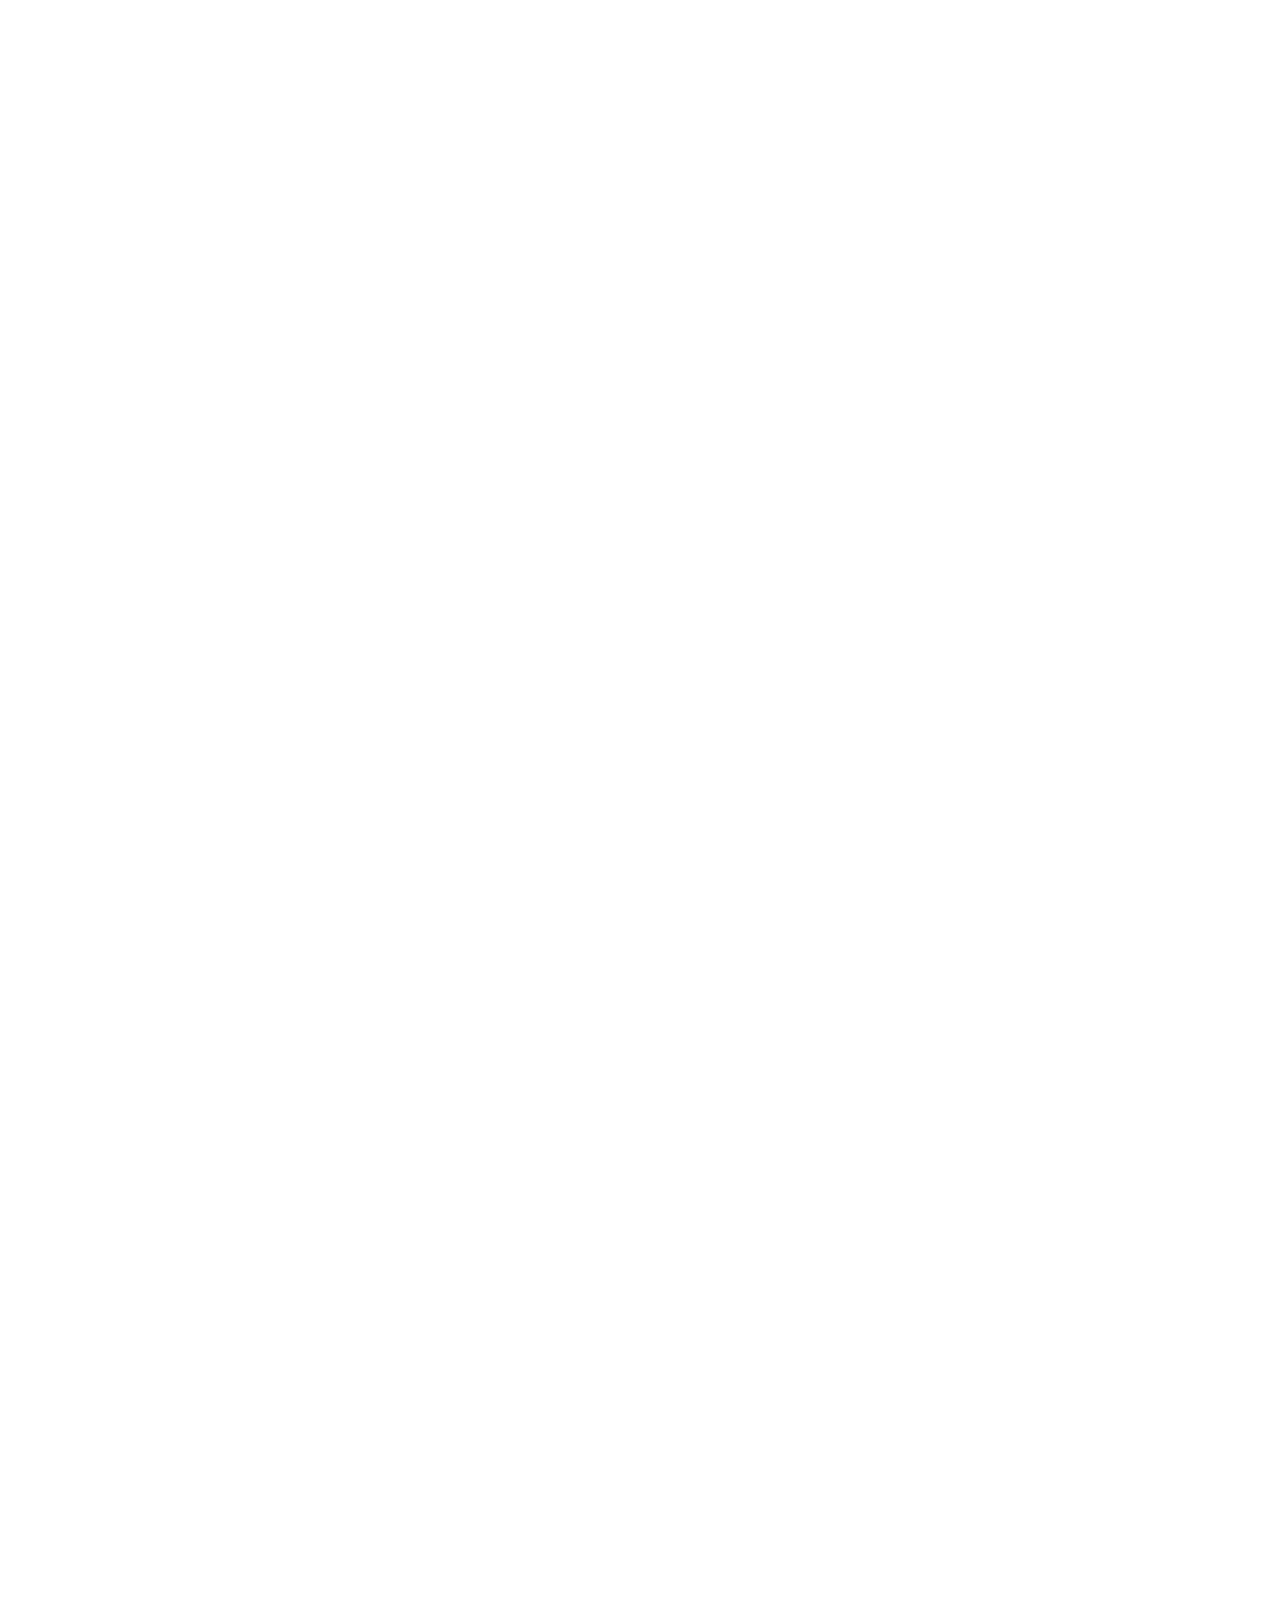
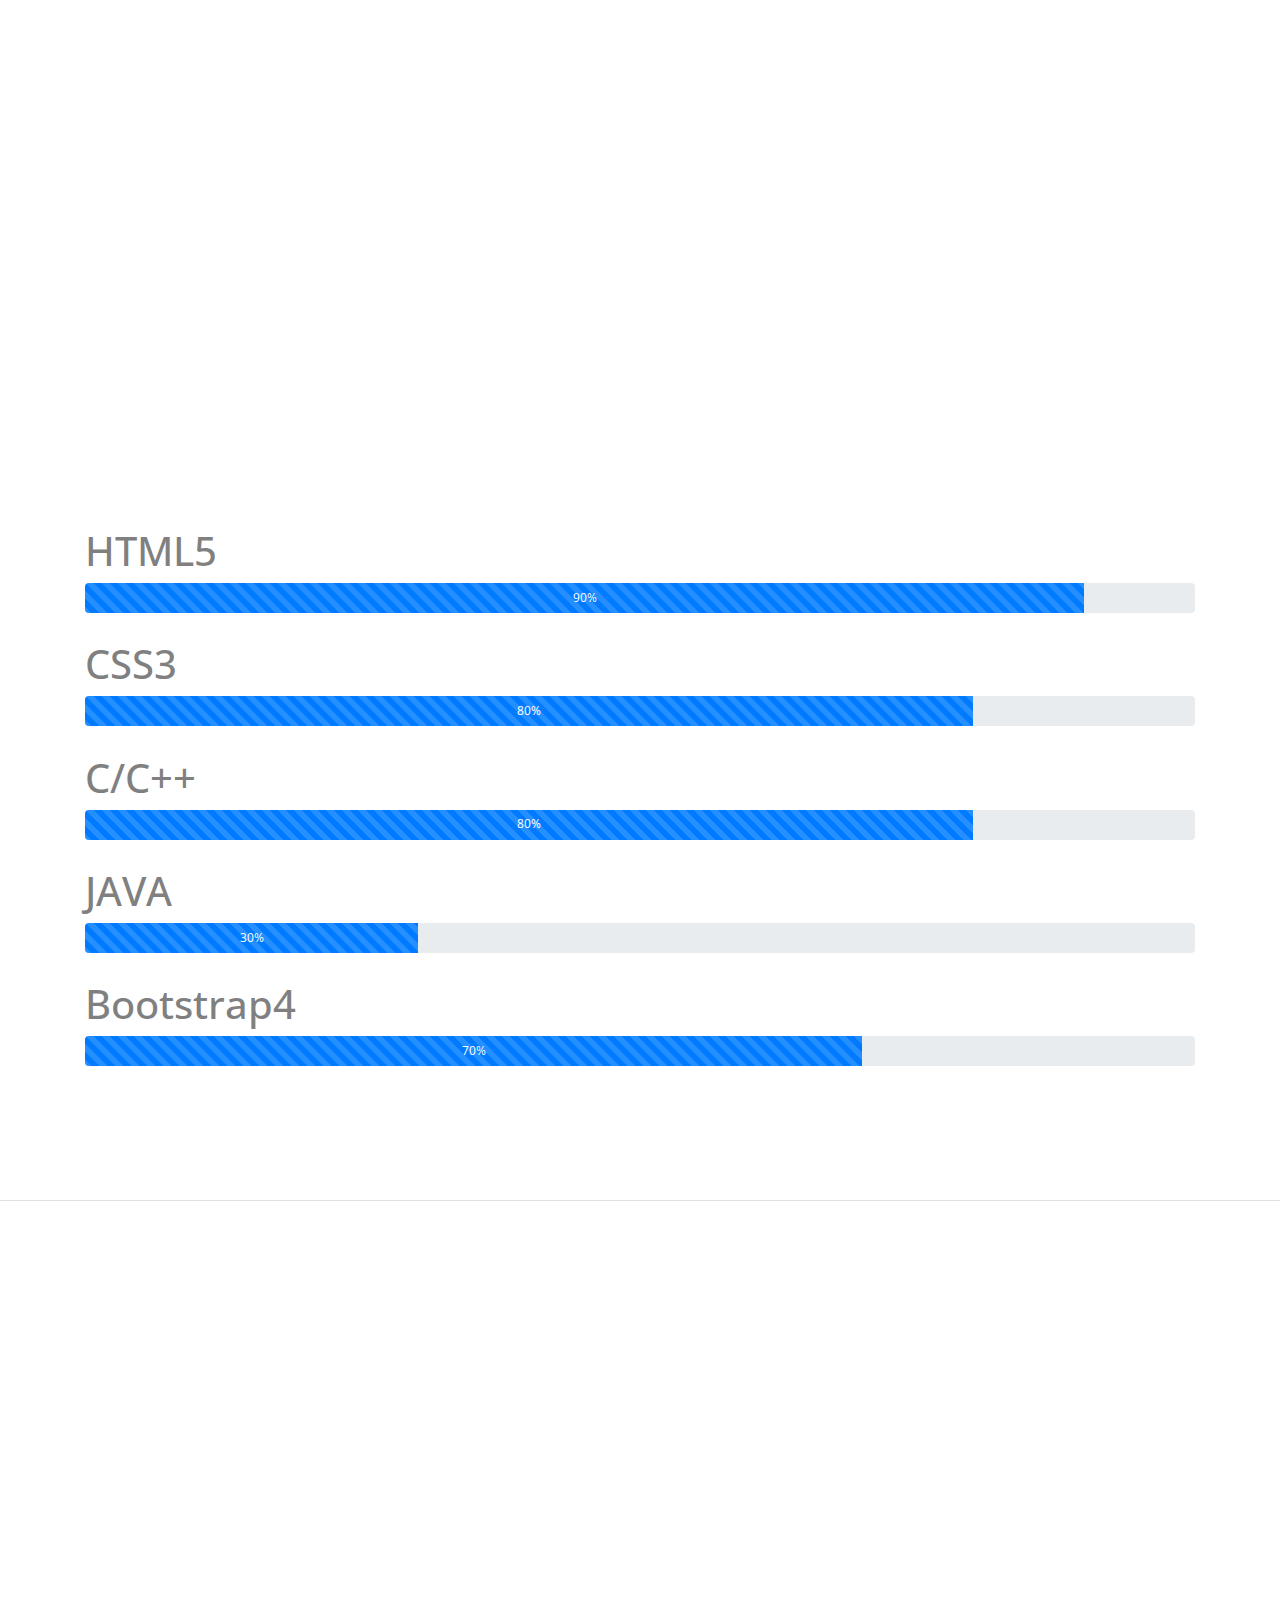
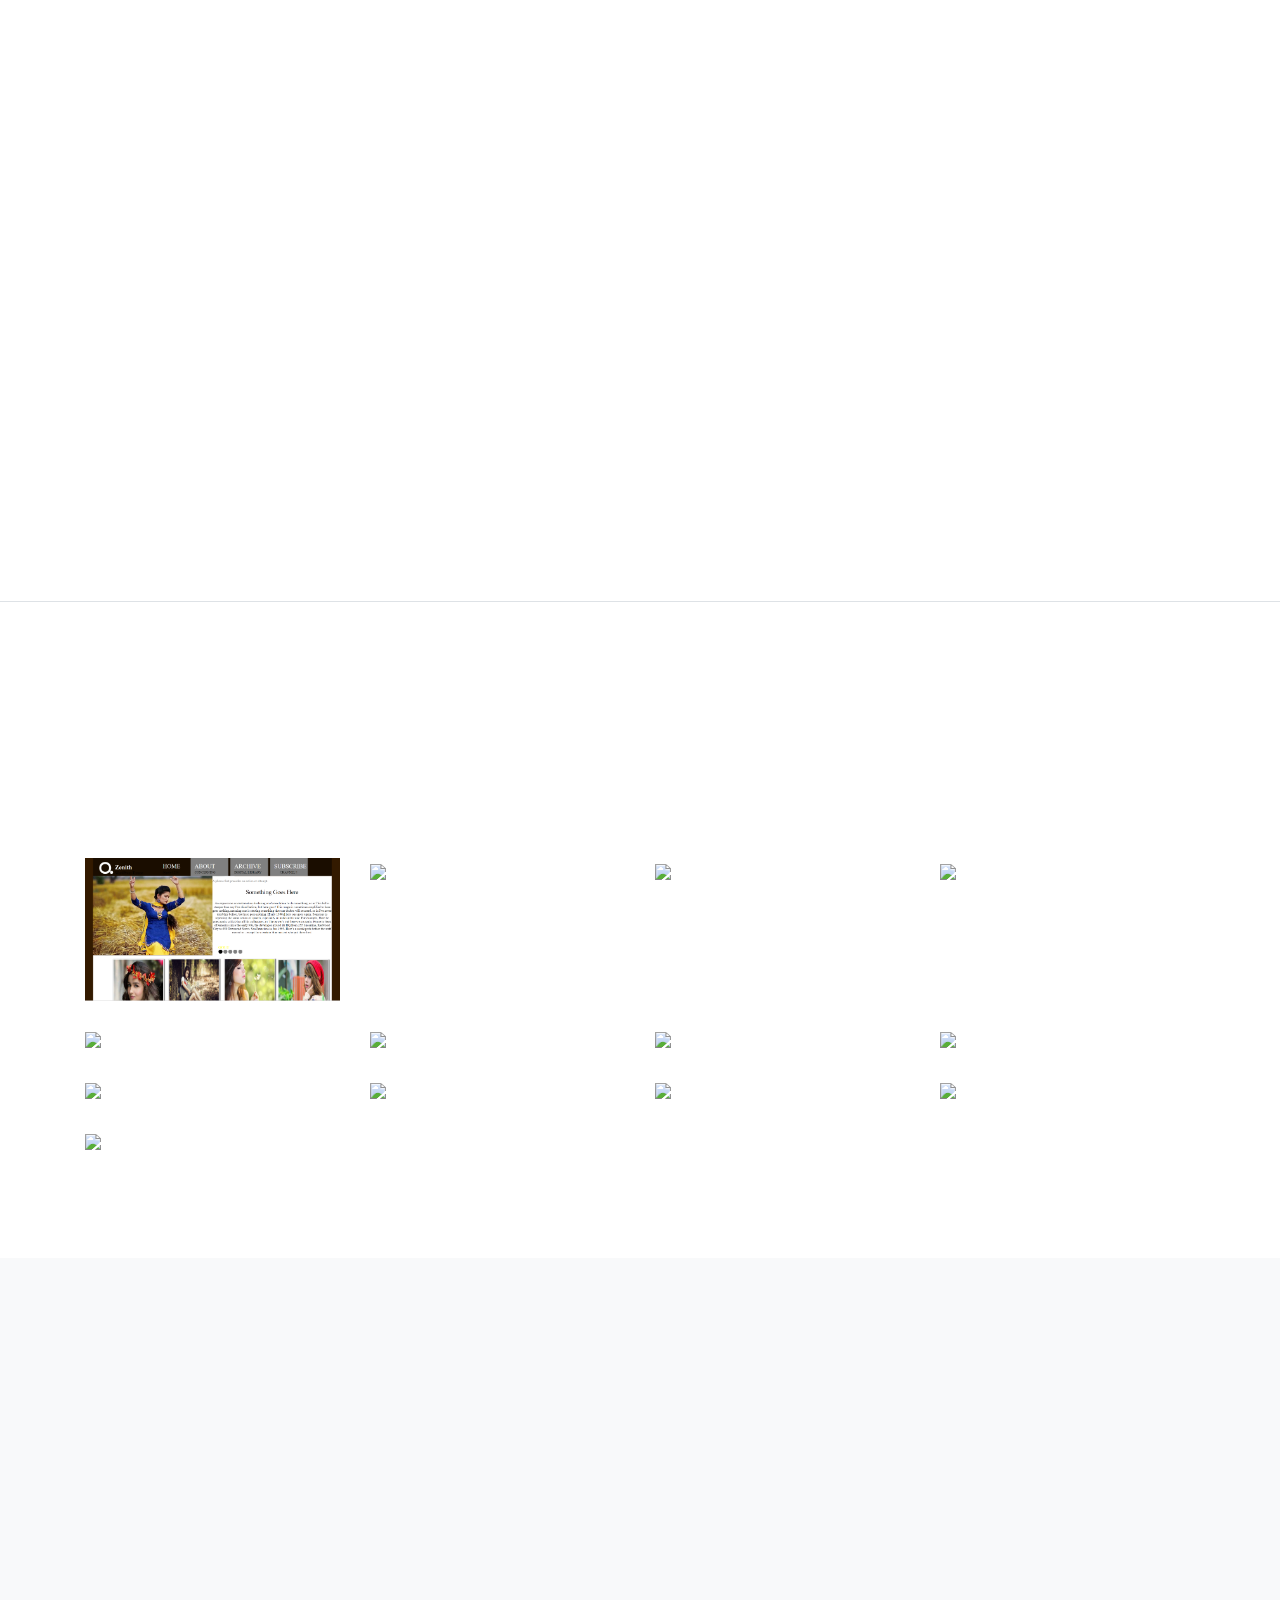
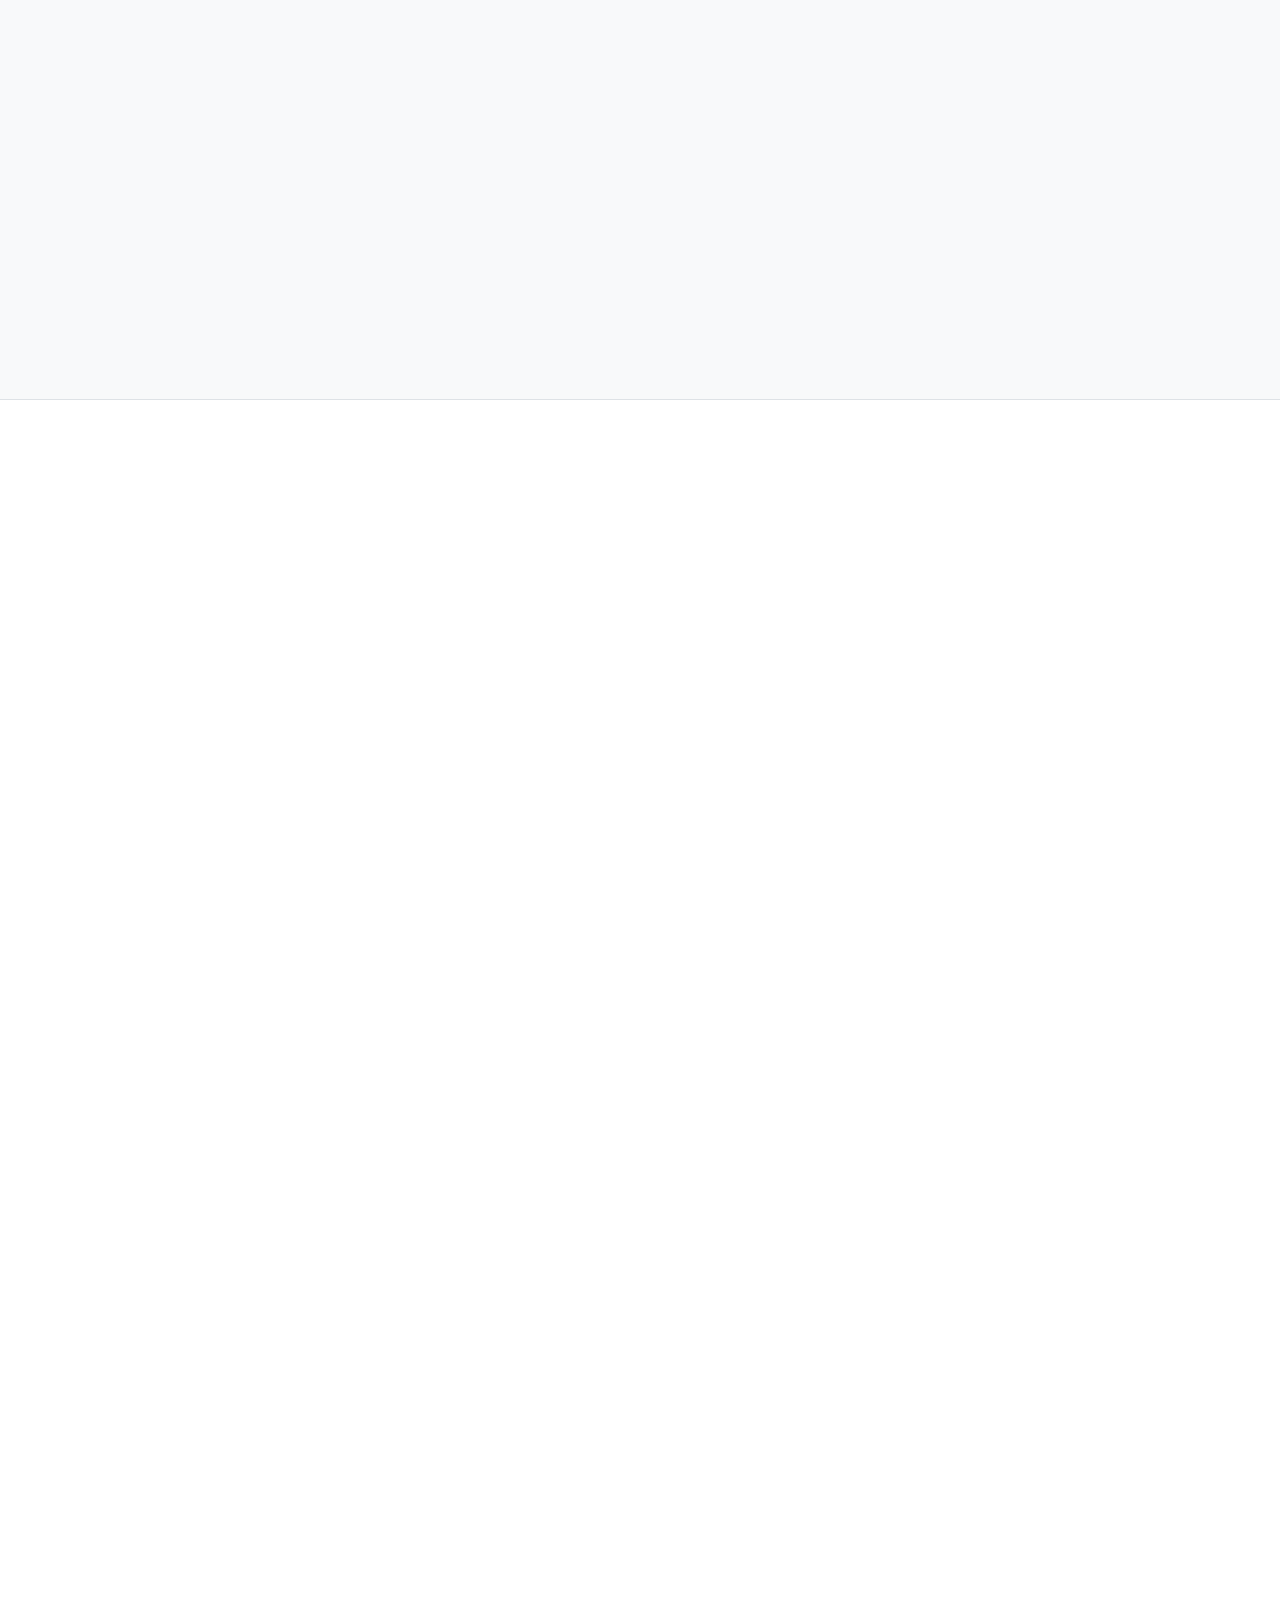
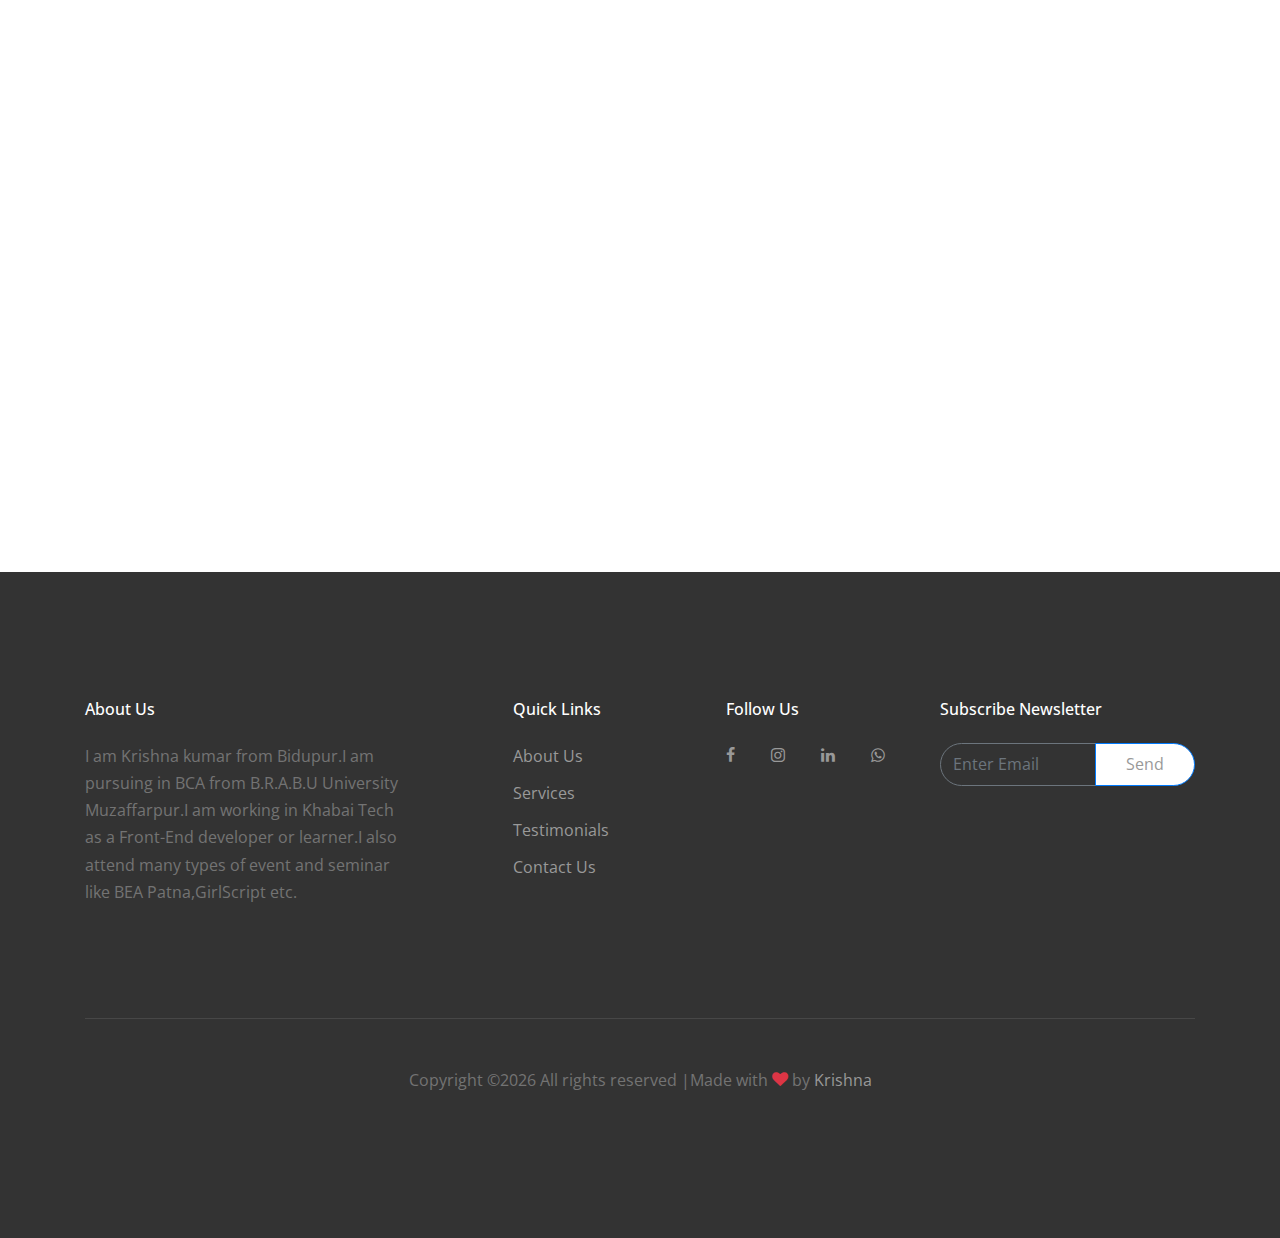
==== commit 4d89564b: "Update index.html" ====
--- a/index.html
+++ b/index.html
@@ -33,11 +33,11 @@
   
 
   <div id="overlayer"></div>
-  <div class="loader">
+ <!-- <div class="loader">
     <div class="spinner-border text-primary" role="status">
       <span class="sr-only">Loading...</span>
     </div>
-  </div>
+  </div>-->
 
 
   <div class="site-wrap">
@@ -591,4 +591,4 @@
   <script src="js/main.js"></script>
     
   </body>
-</html>+</html>
